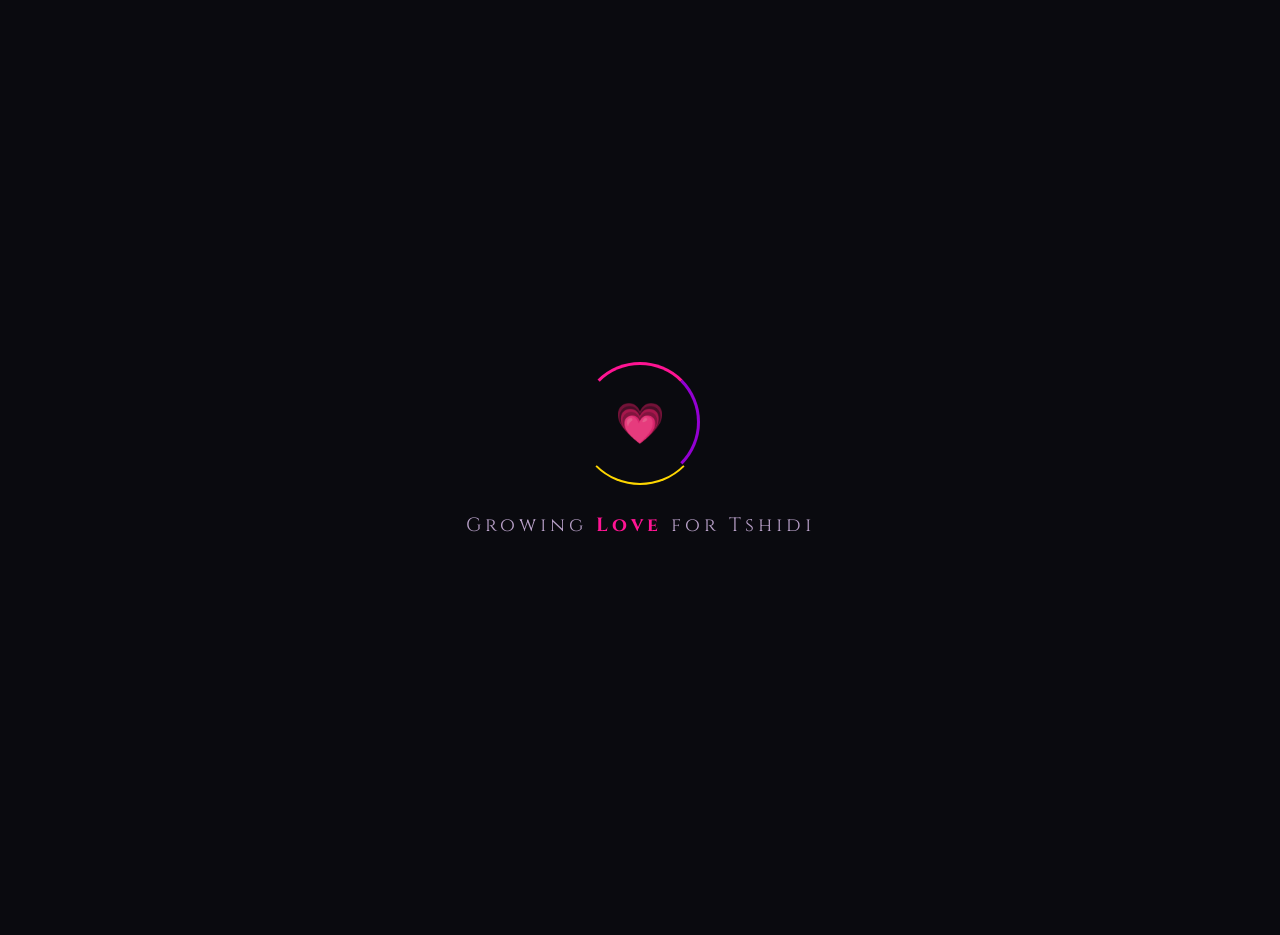
==== index.html @ 0b7d5319 "Add files via upload" ====
<!DOCTYPE html>
<html lang="en">
<head>
    <meta charset="UTF-8">
    <meta name="viewport" content="width=device-width, initial-scale=1.0, maximum-scale=1.0, user-scalable=no">
    <title>Tshidi's Forever Garden 🌙</title>
    
    <!-- PWA Manifest - Inline with proper icons -->
    <link rel="manifest" href="[data-uri]">
    <script>
        if ('serviceWorker' in navigator) {
            window.addEventListener('load', () => {
                navigator.serviceWorker.register('/sw.js')
                    .then(() => console.log('✅ Service Worker registered'))
                    .catch(error => console.log('❌ Service Worker failed:', error));
            });
        }
        if (navigator.serviceWorker) {
            navigator.serviceWorker.addEventListener('message', (event) => {
                if (event.data && event.data.type === 'OFFLINE') {
                    const status = document.getElementById('offline-status');
                    if (status) {
                        status.textContent = '📴 Offline - Game still works! 🎮';
                        status.style.display = 'block';
                        setTimeout(() => {
                            status.style.opacity = '0';
                            setTimeout(() => { status.style.display = 'none'; status.style.opacity = '1'; }, 3000);
                        }, 5000);
                    }
                }
                if (event.data && event.data.type === 'ONLINE') {
                    const status = document.getElementById('offline-status');
                    if (status) {
                        status.textContent = '🌐 Back Online!';
                        status.style.display = 'block';
                        status.style.background = 'rgba(76,175,80,0.15)';
                        setTimeout(() => {
                            status.style.opacity = '0';
                            setTimeout(() => { status.style.display = 'none'; status.style.opacity = '1'; status.style.background = 'rgba(255,20,147,0.15)'; }, 3000);
                        }, 3000);
                    }
                }
            });
        }
    </script>
    <style>
        @import url('https://fonts.googleapis.com/css2?family=Cinzel:wght@400;700;900&family=Inter:wght@300;400;600;700&display=swap');
        :root {
            --primary: #FF1493; --primary-glow: #FF1493; --secondary: #9400D3; --accent: #FFD700;
            --bg-primary: #0a0a0f; --bg-secondary: #1a0a1e; --bg-card: rgba(26, 10, 30, 0.85);
            --text-primary: #f0e6ff; --text-secondary: #b8a0c8; --border-glow: rgba(255, 20, 147, 0.3);
            --shadow-glow: 0 0 40px rgba(255, 20, 147, 0.15); --radius: 24px;
            --font-display: 'Cinzel', serif; --font-body: 'Inter', sans-serif;
        }
        * { margin: 0; padding: 0; box-sizing: border-box; }
        body { font-family: var(--font-body); background: var(--bg-primary); color: var(--text-primary); min-height: 100vh; overflow-x: hidden; position: relative; -webkit-tap-highlight-color: transparent; }
        #particle-canvas { position: fixed; top: 0; left: 0; width: 100%; height: 100%; z-index: 0; pointer-events: none; }
        #loading { position: fixed; inset: 0; background: var(--bg-primary); display: flex; flex-direction: column; align-items: center; justify-content: center; z-index: 9999; transition: opacity 1.2s ease, visibility 1.2s ease; }
        #loading.hidden { opacity: 0; visibility: hidden; }
        .loader-ring { width: 120px; height: 120px; border-radius: 50%; border: 3px solid transparent; border-top-color: var(--primary); border-right-color: var(--secondary); animation: spin 1.5s cubic-bezier(0.65, 0, 0.35, 1) infinite; position: relative; margin: 0 auto 30px; }
        .loader-ring::before { content: '💗'; position: absolute; top: 50%; left: 50%; transform: translate(-50%, -50%); font-size: 2.5rem; animation: pulse-glow 1.5s ease-in-out infinite; }
        .loader-ring::after { content: ''; position: absolute; inset: -6px; border-radius: 50%; border: 2px solid transparent; border-bottom-color: var(--accent); animation: spin 2s cubic-bezier(0.65, 0, 0.35, 1) infinite reverse; }
        @keyframes spin { to { transform: rotate(360deg); } }
        @keyframes pulse-glow { 0%, 100% { transform: translate(-50%, -50%) scale(1); } 50% { transform: translate(-50%, -50%) scale(1.2); } }
        .loader-text { font-family: var(--font-display); font-size: 1.2rem; color: var(--text-secondary); letter-spacing: 4px; animation: fade-text 1.5s ease-in-out infinite; }
        .loader-text span { color: var(--primary); font-weight: 700; }
        @keyframes fade-text { 0%, 100% { opacity: 0.5; } 50% { opacity: 1; } }
        #offline-status { position: fixed; bottom: 80px; left: 50%; transform: translateX(-50%); background: rgba(255,20,147,0.15); backdrop-filter: blur(20px); padding: 8px 20px; border-radius: 30px; border: 1px solid rgba(255,20,147,0.2); color: #b8a0c8; font-size: 0.7rem; z-index: 1000; display: none; transition: all 0.5s ease; pointer-events: none; white-space: nowrap; }
        #music-player { position: fixed; bottom: 20px; left: 50%; transform: translateX(-50%); z-index: 100; background: rgba(26, 10, 30, 0.9); backdrop-filter: blur(20px); border: 1px solid rgba(255,20,147,0.15); border-radius: 30px; padding: 8px 16px; display: flex; align-items: center; gap: 10px; font-size: 0.75rem; color: var(--text-secondary); transition: all 0.3s ease; max-width: 95%; flex-wrap: wrap; justify-content: center; }
        #music-player:hover { border-color: rgba(255,20,147,0.3); }
        #music-player .play-btn { font-size: 1.2rem; cursor: pointer; transition: all 0.3s ease; min-width: 30px; text-align: center; }
        #music-player .play-btn:hover { transform: scale(1.2); }
        #music-player .track-name { max-width: 120px; overflow: hidden; text-overflow: ellipsis; white-space: nowrap; font-weight: 600; color: var(--text-primary); }
        #music-player .track-controls { display: flex; gap: 6px; }
        #music-player .track-controls span { cursor: pointer; transition: all 0.2s ease; opacity: 0.6; }
        #music-player .track-controls span:hover { opacity: 1; transform: scale(1.1); }
        #music-player .volume-control { display: flex; align-items: center; gap: 4px; }
        #music-player .volume-control input[type="range"] { width: 50px; height: 3px; -webkit-appearance: none; background: rgba(255,255,255,0.1); border-radius: 3px; outline: none; }
        #music-player .volume-control input[type="range"]::-webkit-slider-thumb { -webkit-appearance: none; width: 10px; height: 10px; border-radius: 50%; background: var(--primary); cursor: pointer; }
        #music-player .progress-bar { width: 100%; height: 2px; background: rgba(255,255,255,0.05); border-radius: 2px; margin-top: 2px; position: relative; cursor: pointer; }
        #music-player .progress-bar .progress { height: 100%; background: linear-gradient(90deg, var(--primary), var(--accent)); border-radius: 2px; width: 0%; transition: width 0.1s linear; }
        @media (max-width: 480px) { #music-player { padding: 6px 12px; gap: 6px; font-size: 0.65rem; bottom: 10px; max-width: 98%; } #music-player .track-name { max-width: 80px; } #music-player .volume-control input[type="range"] { width: 30px; } }
        #app { position: relative; z-index: 1; max-width: 480px; margin: 0 auto; padding: 0 16px 100px 16px; }
        header { position: relative; background: linear-gradient(135deg, rgba(255,20,147,0.15), rgba(148,0,211,0.15)); backdrop-filter: blur(20px); -webkit-backdrop-filter: blur(20px); border: 1px solid var(--border-glow); padding: 20px 24px; border-radius: 0 0 var(--radius) var(--radius); margin: 0 -16px 24px -16px; box-shadow: var(--shadow-glow), inset 0 1px 0 rgba(255,255,255,0.05); overflow: hidden; }
        header::before { content: ''; position: absolute; inset: -50%; background: radial-gradient(circle at 30% 50%, rgba(255,20,147,0.05), transparent 70%); animation: header-shimmer 8s ease-in-out infinite; }
        @keyframes header-shimmer { 0%, 100% { transform: translateX(-10%) rotate(0deg); } 50% { transform: translateX(10%) rotate(5deg); } }
        .header-content { position: relative; z-index: 1; display: flex; justify-content: space-between; align-items: center; }
        header h1 { font-family: var(--font-display); font-size: 1.1rem; font-weight: 700; background: linear-gradient(135deg, #FF1493, #FFD700, #9400D3); -webkit-background-clip: text; -webkit-text-fill-color: transparent; background-clip: text; letter-spacing: 1px; cursor: pointer; }
        header h1::before { content: '🌙 '; -webkit-text-fill-color: initial; }
        .header-stats { display: flex; gap: 12px; font-size: 0.8rem; }
        .header-stats span { background: rgba(255,255,255,0.05); backdrop-filter: blur(10px); padding: 4px 12px; border-radius: 20px; border: 1px solid rgba(255,255,255,0.05); font-weight: 600; display: flex; align-items: center; gap: 4px; }
        .header-stats span::before { content: ''; width: 6px; height: 6px; border-radius: 50%; display: inline-block; animation: dot-pulse 2s ease-in-out infinite; }
        #love-streak::before { background: var(--primary); }
        #total-score::before { background: var(--accent); }
        @keyframes dot-pulse { 0%, 100% { opacity: 0.3; transform: scale(1); } 50% { opacity: 1; transform: scale(1.3); } }
        #install-btn { display: none; background: rgba(255,255,255,0.05); border: 1px solid rgba(255,255,255,0.1); color: white; padding: 4px 12px; border-radius: 20px; font-size: 0.7rem; cursor: pointer; transition: all 0.3s ease; }
        #install-btn:hover { background: rgba(255,20,147,0.2); border-color: var(--primary); }
        .main-nav { display: flex; gap: 6px; padding: 6px; background: rgba(255,255,255,0.03); backdrop-filter: blur(20px); border: 1px solid rgba(255,255,255,0.05); border-radius: 30px; margin-bottom: 24px; box-shadow: 0 4px 30px rgba(0,0,0,0.3); overflow-x: auto; }
        .nav-btn { flex: 1; padding: 10px 8px; border: none; background: transparent; border-radius: 25px; font-size: 0.7rem; font-weight: 600; color: var(--text-secondary); cursor: pointer; transition: all 0.4s cubic-bezier(0.4, 0, 0.2, 1); position: relative; overflow: hidden; white-space: nowrap; min-width: fit-content; }
        .nav-btn.active { color: white; background: linear-gradient(135deg, var(--primary), var(--secondary)); box-shadow: 0 4px 20px rgba(255,20,147,0.3); transform: scale(1.02); }
        .nav-btn:active { transform: scale(0.95); }
        .page { display: none; animation: page-enter 0.6s cubic-bezier(0.4, 0, 0.2, 1); }
        .page.active { display: block; }
        @keyframes page-enter { from { opacity: 0; transform: translateY(20px) scale(0.98); } to { opacity: 1; transform: translateY(0) scale(1); } }
        .card { background: var(--bg-card); backdrop-filter: blur(20px); -webkit-backdrop-filter: blur(20px); border: 1px solid rgba(255,255,255,0.05); border-radius: var(--radius); padding: 24px; box-shadow: var(--shadow-glow), inset 0 1px 0 rgba(255,255,255,0.03); margin-bottom: 20px; position: relative; overflow: hidden; transition: all 0.3s ease; }
        .card::before { content: ''; position: absolute; top: 0; left: 0; right: 0; height: 1px; background: linear-gradient(90deg, transparent, var(--primary), var(--secondary), transparent); opacity: 0.3; }
        .btn-primary, .btn-secondary, .btn-adult { padding: 14px 28px; border: none; border-radius: 30px; font-size: 0.95rem; font-weight: 700; cursor: pointer; transition: all 0.3s cubic-bezier(0.4, 0, 0.2, 1); width: 100%; margin-top: 12px; position: relative; overflow: hidden; letter-spacing: 0.5px; }
        .btn-primary { background: linear-gradient(135deg, var(--primary), var(--secondary)); color: white; box-shadow: 0 4px 30px rgba(255,20,147,0.3); }
        .btn-primary:active { transform: scale(0.97); }
        .btn-secondary { background: rgba(255,255,255,0.05); color: var(--text-primary); border: 1px solid rgba(255,255,255,0.1); }
        .btn-secondary:hover { background: rgba(255,255,255,0.1); border-color: var(--primary); }
        .btn-secondary:active { transform: scale(0.97); }
        .btn-adult { background: linear-gradient(135deg, #FF0000, #8B0000); color: white; box-shadow: 0 4px 30px rgba(255,0,0,0.3); font-family: var(--font-display); letter-spacing: 2px; }
        .btn-adult:active { transform: scale(0.97); }
        .adult-lock { position: relative; overflow: hidden; }
        .adult-lock::after { content: '🔞'; position: absolute; top: 10px; right: 10px; font-size: 2rem; opacity: 0.3; }
        .greeting h2 { font-family: var(--font-display); font-size: 2rem; font-weight: 900; background: linear-gradient(135deg, #FF1493, #FFD700); -webkit-background-clip: text; -webkit-text-fill-color: transparent; background-clip: text; margin-bottom: 8px; letter-spacing: 1px; }
        .love-message { color: var(--text-secondary); font-style: italic; font-size: 0.95rem; opacity: 0.8; border-left: 2px solid var(--primary); padding-left: 16px; margin-bottom: 20px; }
        .word-display { text-align: center; padding: 20px 0; position: relative; min-height: 100px; display: flex; flex-direction: column; align-items: center; justify-content: center; }
        .word-display::after { content: ''; position: absolute; bottom: 0; left: 20%; right: 20%; height: 1px; background: linear-gradient(90deg, transparent, var(--primary), transparent); }
        .scrambled-word { font-family: var(--font-display); font-size: 2.5rem; font-weight: 900; letter-spacing: 6px; background: linear-gradient(135deg, #FF1493, #FFD700); -webkit-background-clip: text; -webkit-text-fill-color: transparent; background-clip: text; margin-bottom: 12px; text-shadow: 0 0 60px rgba(255,20,147,0.2); word-break: break-word; max-width: 100%; line-height: 1.3; }
        @media (max-width: 480px) { .scrambled-word { font-size: 1.8rem; letter-spacing: 4px; } }
        @media (max-width: 380px) { .scrambled-word { font-size: 1.4rem; letter-spacing: 3px; } }
        @media (max-width: 320px) { .scrambled-word { font-size: 1.1rem; letter-spacing: 2px; } }
        .hint { color: var(--text-secondary); font-size: 0.9rem; opacity: 0.7; }
        .game-header { display: flex; justify-content: space-between; align-items: center; margin-bottom: 16px; }
        .game-header h2 { font-family: var(--font-display); font-size: 1.2rem; font-weight: 700; color: var(--text-primary); }
        .level-badge { display: inline-block; background: linear-gradient(135deg, var(--primary), var(--secondary)); padding: 4px 16px; border-radius: 20px; font-size: 0.7rem; font-weight: 700; color: white; letter-spacing: 1px; box-shadow: 0 2px 15px rgba(255,20,147,0.2); }
        .level-progress { font-size: 0.7rem; color: var(--text-secondary); text-align: center; margin-top: 4px; }
        .level-progress .bar { display: block; height: 4px; background: rgba(255,255,255,0.05); border-radius: 4px; margin-top: 4px; overflow: hidden; }
        .level-progress .bar .fill { height: 100%; background: linear-gradient(90deg, var(--primary), var(--accent)); border-radius: 4px; transition: width 0.5s ease; width: 0%; }
        .word-input-area, .logic-input { display: flex; gap: 12px; margin: 20px 0; }
        .word-input-area input, .logic-input input { flex: 1; padding: 14px 18px; background: rgba(255,255,255,0.03); border: 1px solid rgba(255,255,255,0.08); border-radius: 16px; color: var(--text-primary); font-size: 1rem; transition: all 0.3s ease; outline: none; }
        .word-input-area input:focus, .logic-input input:focus { border-color: var(--primary); box-shadow: 0 0 30px rgba(255,20,147,0.1); background: rgba(255,255,255,0.05); }
        .word-input-area input::placeholder, .logic-input input::placeholder { color: var(--text-secondary); opacity: 0.5; }
        .word-input-area button, .logic-input button { padding: 14px 24px; background: linear-gradient(135deg, var(--primary), var(--secondary)); color: white; border: none; border-radius: 16px; font-weight: 700; cursor: pointer; transition: all 0.3s ease; white-space: nowrap; }
        .word-input-area button:active, .logic-input button:active { transform: scale(0.95); }
        .word-feedback { text-align: center; min-height: 50px; font-weight: 600; display: flex; align-items: center; justify-content: center; gap: 8px; padding: 8px; border-radius: 12px; font-size: 1.1rem; }
        .word-feedback.success { color: #4CAF50; background: rgba(76,175,80,0.1); border: 1px solid rgba(76,175,80,0.2); }
        .word-feedback.error { color: #FF6B6B; background: rgba(255,107,107,0.1); border: 1px solid rgba(255,107,107,0.2); }
        .word-feedback.adult { color: #FF1493; background: rgba(255,20,147,0.1); border: 1px solid rgba(255,20,147,0.2); }
        .word-stats { display: flex; justify-content: space-around; padding: 14px; background: rgba(255,255,255,0.02); border-radius: 16px; margin: 12px 0; border: 1px solid rgba(255,255,255,0.03); }
        .word-stats span { font-weight: 600; color: var(--text-secondary); }
        .word-stats span strong { color: var(--text-primary); }
        .sudoku-board { display: grid; grid-template-columns: repeat(9, 1fr); gap: 1px; max-width: 400px; margin: 0 auto; background: rgba(255,255,255,0.05); padding: 4px; border-radius: 12px; border: 1px solid rgba(255,255,255,0.05); }
        .sudoku-cell { aspect-ratio: 1; background: rgba(255,255,255,0.02); display: flex; align-items: center; justify-content: center; font-size: 1.2rem; font-weight: 700; cursor: pointer; transition: all 0.2s ease; border-radius: 2px; color: var(--text-primary); }
        .sudoku-cell.given { background: rgba(255,255,255,0.05); color: var(--text-secondary); }
        .sudoku-cell.selected { background: rgba(255,20,147,0.15); box-shadow: inset 0 0 20px rgba(255,20,147,0.1); }
        .sudoku-cell.user-filled { color: var(--primary); }
        .sudoku-cell.correct { background: rgba(76,175,80,0.2); animation: correct-flash 0.5s ease; }
        .sudoku-cell.wrong { background: rgba(255,107,107,0.2); animation: wrong-shake 0.5s ease; }
        @keyframes correct-flash { 0%, 100% { transform: scale(1); } 50% { transform: scale(1.1); background: rgba(76,175,80,0.4); } }
        @keyframes wrong-shake { 0%, 100% { transform: translateX(0); } 25% { transform: translateX(-5px); } 75% { transform: translateX(5px); } }
        .number-pad { display: grid; grid-template-columns: repeat(5, 1fr); gap: 8px; margin: 16px 0; }
        .number-pad button { padding: 12px; background: rgba(255,255,255,0.03); border: 1px solid rgba(255,255,255,0.05); border-radius: 12px; font-size: 1.2rem; font-weight: 700; color: var(--text-primary); cursor: pointer; transition: all 0.2s ease; }
        .number-pad button:active { background: linear-gradient(135deg, var(--primary), var(--secondary)); transform: scale(0.95); border-color: var(--primary); }
        .game-instructions { background: rgba(255,255,255,0.02); padding: 12px 16px; border-radius: 12px; margin: 12px 0; border: 1px solid rgba(255,255,255,0.03); font-size: 0.85rem; color: var(--text-secondary); line-height: 1.6; }
        .game-instructions strong { color: var(--text-primary); }
        .logic-puzzle { padding: 30px 20px; background: rgba(255,255,255,0.02); border-radius: 16px; margin: 16px 0; min-height: 120px; display: flex; align-items: center; justify-content: center; font-size: 1.1rem; line-height: 1.8; text-align: center; border: 1px solid rgba(255,255,255,0.03); }
        .logic-stats { text-align: center; padding: 14px; background: rgba(255,255,255,0.02); border-radius: 16px; margin: 12px 0; border: 1px solid rgba(255,255,255,0.03); }
        .garden-grid { display: grid; grid-template-columns: repeat(4, 1fr); gap: 12px; padding: 20px 0; min-height: 200px; }
        .garden-flower { font-size: 2.8rem; text-align: center; animation: bloom 0.8s cubic-bezier(0.4, 0, 0.2, 1); transition: all 0.3s ease; cursor: default; }
        .garden-flower:hover { transform: scale(1.2) rotate(10deg); }
        @keyframes bloom { 0% { transform: scale(0) rotate(-180deg); opacity: 0; } 60% { transform: scale(1.2) rotate(10deg); opacity: 1; } 100% { transform: scale(1) rotate(0deg); opacity: 1; } }
        .garden-stats { display: grid; grid-template-columns: 1fr 1fr; gap: 16px; margin: 20px 0; }
        .stat-item { background: rgba(255,255,255,0.02); padding: 16px; border-radius: 16px; text-align: center; border: 1px solid rgba(255,255,255,0.03); transition: all 0.3s ease; }
        .stat-item:hover { border-color: rgba(255,20,147,0.1); }
        .stat-icon { font-size: 2rem; display: block; margin-bottom: 4px; }
        .stat-item span:not(.stat-icon) { display: block; font-weight: 700; }
        .stat-item .stat-value { font-size: 1.5rem; font-family: var(--font-display); color: var(--primary); }
        .love-letter { background: linear-gradient(135deg, rgba(255,20,147,0.05), rgba(148,0,211,0.05)); padding: 20px; border-radius: 16px; margin-top: 20px; border: 1px solid rgba(255,20,147,0.1); position: relative; overflow: hidden; }
        .love-letter::before { content: '💕'; position: absolute; right: -10px; bottom: -10px; font-size: 4rem; opacity: 0.05; }
        .love-letter h3 { font-family: var(--font-display); color: var(--primary); margin-bottom: 8px; font-size: 0.9rem; letter-spacing: 2px; }
        .love-letter p { color: var(--text-secondary); font-size: 0.95rem; line-height: 1.6; }
        #easter-egg { position: fixed; inset: 0; background: rgba(0,0,0,0.85); backdrop-filter: blur(30px); display: none; align-items: center; justify-content: center; z-index: 9999; animation: fade-in 0.5s ease; }
        #easter-egg.show { display: flex; }
        @keyframes fade-in { from { opacity: 0; } to { opacity: 1; } }
        .egg-content { background: linear-gradient(135deg, #1a0a1e, #0a0a0f); padding: 40px; border-radius: var(--radius); text-align: center; max-width: 90%; border: 1px solid var(--border-glow); box-shadow: 0 0 80px rgba(255,20,147,0.1); }
        .egg-content h2 { font-family: var(--font-display); font-size: 2rem; background: linear-gradient(135deg, #FF1493, #FFD700); -webkit-background-clip: text; -webkit-text-fill-color: transparent; background-clip: text; margin-bottom: 12px; }
        .egg-content p { color: var(--text-secondary); margin: 12px 0 24px; }
        .egg-content button { padding: 12px 30px; background: linear-gradient(135deg, var(--primary), var(--secondary)); color: white; border: none; border-radius: 30px; font-weight: 700; cursor: pointer; transition: all 0.3s ease; }
        .egg-content button:active { transform: scale(0.95); }
        .cat-egg { position: fixed; bottom: 80px; right: 20px; font-size: 2rem; cursor: pointer; opacity: 0.1; transition: all 0.3s ease; z-index: 100; animation: cat-wiggle 3s ease-in-out infinite; }
        .cat-egg:hover { opacity: 1; transform: scale(1.3); }
        @keyframes cat-wiggle { 0%, 100% { transform: rotate(-5deg); } 50% { transform: rotate(5deg); } }
        .floating-heart { position: fixed; pointer-events: none; z-index: 0; font-size: 1rem; opacity: 0.1; animation: float-up 15s linear infinite; }
        @keyframes float-up { 0% { transform: translateY(100vh) rotate(0deg); opacity: 0; } 10% { opacity: 0.1; } 90% { opacity: 0.1; } 100% { transform: translateY(-10vh) rotate(720deg); opacity: 0; } }
        .memory-grid { display: grid; grid-template-columns: repeat(4, 1fr); gap: 10px; margin: 16px 0; }
        .memory-card { aspect-ratio: 1; background: rgba(255,255,255,0.04); border: 1px solid rgba(255,255,255,0.08); border-radius: 14px; display: flex; align-items: center; justify-content: center; font-size: 1.8rem; cursor: pointer; transition: transform 0.35s cubic-bezier(0.4,0,0.2,1), background 0.3s ease; user-select: none; }
        .memory-card.flipped, .memory-card.matched { background: linear-gradient(135deg, rgba(255,20,147,0.18), rgba(148,0,211,0.18)); border-color: rgba(255,20,147,0.3); }
        .memory-card.matched { opacity: 0.55; cursor: default; }
        .memory-card:active { transform: scale(0.93); }
        .quiz-card { padding: 24px 18px; background: rgba(255,255,255,0.02); border-radius: 16px; margin: 16px 0; min-height: 90px; display: flex; align-items: center; justify-content: center; font-size: 1.15rem; text-align: center; border: 1px solid rgba(255,255,255,0.03); }
        .quiz-options { display: flex; flex-direction: column; gap: 10px; margin: 16px 0; }
        .quiz-options button { padding: 14px 16px; background: rgba(255,255,255,0.03); border: 1px solid rgba(255,255,255,0.08); border-radius: 14px; color: var(--text-primary); font-size: 0.95rem; font-weight: 600; cursor: pointer; transition: all 0.25s ease; text-align: left; }
        .quiz-options button:active { transform: scale(0.97); }
        .quiz-options button.picked { background: linear-gradient(135deg, var(--primary), var(--secondary)); border-color: var(--primary); color: white; }
        @media (max-width: 400px) {
            .sudoku-cell { font-size: 1rem; }
            .scrambled-word { font-size: 1.6rem; letter-spacing: 3px; }
            header h1 { font-size: 0.9rem; }
            .nav-btn { font-size: 0.6rem; padding: 8px 4px; }
            .greeting h2 { font-size: 1.5rem; }
            .word-input-area, .logic-input { flex-direction: column; }
            .word-input-area button, .logic-input button { width: 100%; }
            .memory-card { font-size: 1.4rem; }
        }
        ::-webkit-scrollbar { width: 4px; }
        ::-webkit-scrollbar-track { background: var(--bg-primary); }
        ::-webkit-scrollbar-thumb { background: linear-gradient(180deg, var(--primary), var(--secondary)); border-radius: 10px; }
    </style>
</head>
<body>

<canvas id="particle-canvas"></canvas>

<div id="loading">
    <div class="loader-container">
        <div class="loader-ring"></div>
        <div class="loader-text">Growing <span>Love</span> for Tshidi</div>
    </div>
</div>

<div id="offline-status">📴 Offline - Game still works! 🎮</div>

<div id="music-player">
    <span class="play-btn" id="musicToggle">▶️</span>
    <span class="track-name" id="trackName">🎵 Loading playlist...</span>
    <div class="track-controls">
        <span id="prevTrack">⏮️</span>
        <span id="nextTrack">⏭️</span>
    </div>
    <div class="volume-control">
        <span>🔉</span>
        <input type="range" id="volumeSlider" min="0" max="100" value="70">
        <span>🔊</span>
    </div>
    <div class="progress-bar"><div class="progress" id="musicProgress"></div></div>
</div>

<div class="cat-egg" onclick="showCatMessage()" title="🐱 Psst... click me!">🐱</div>

<div id="app">
    <header>
        <div class="header-content">
            <h1 onclick="triggerEasterEgg()">Tshidi's Forever Garden</h1>
            <div style="display:flex; gap:8px; align-items:center;">
                <button id="install-btn" onclick="installApp()">📲 Install</button>
                <div class="header-stats">
                    <span id="love-streak">❤️ 0</span>
                    <span id="total-score">⭐ 0</span>
                </div>
            </div>
        </div>
    </header>

    <nav class="main-nav">
        <button class="nav-btn active" data-page="home">🏠 Home</button>
        <button class="nav-btn" data-page="word">📝 Words</button>
        <button class="nav-btn" data-page="numbers">🔢 Numbers</button>
        <button class="nav-btn" data-page="logic">🧠 Logic</button>
        <button class="nav-btn" data-page="memory">🃏 Memory</button>
        <button class="nav-btn" data-page="quiz">💭 Us Quiz</button>
        <button class="nav-btn" data-page="adult">🔞 Adult</button>
        <button class="nav-btn" data-page="garden">🌺 Garden</button>
    </nav>

    <section id="home" class="page active">
        <div class="card">
            <div class="greeting">
                <h2>For My Tshidi 💕</h2>
                <p class="love-message">"In the garden of darkness, your love blooms brightest." 🌙</p>
            </div>
            <div class="daily-challenge">
                <h3 style="font-family:var(--font-display); color:var(--text-secondary); letter-spacing:2px; margin-bottom:12px;">🌅 Today's Love Challenge</h3>
                <div id="daily-puzzle-preview"></div>
                <button class="btn-primary" onclick="navigateTo('word')">🌹 Play Now</button>
            </div>
            <div class="garden-preview" style="margin-top:20px; padding-top:20px; border-top:1px solid rgba(255,255,255,0.05);">
                <h3 style="font-family:var(--font-display); color:var(--text-secondary); letter-spacing:2px; margin-bottom:12px;">🌺 Our Garden</h3>
                <div id="mini-garden" class="garden-grid" style="grid-template-columns:repeat(4,1fr);"></div>
                <button class="btn-secondary" onclick="navigateTo('garden')">🌙 View Full Garden</button>
            </div>
        </div>
    </section>

    <section id="word" class="page">
        <div class="card">
            <div class="game-header">
                <h2>📝 Word Blossom</h2>
                <span class="level-badge">Level <span id="word-level">1</span></span>
            </div>
            <div class="level-progress">Next level: <span id="word-progress-text">0/100</span><span class="bar"><span class="fill" id="word-progress-bar"></span></span></div>
            <div class="word-display">
                <div id="word-scrambled" class="scrambled-word">????</div>
                <div id="word-hint" class="hint">💡 Hint: ...</div>
            </div>
            <div class="word-input-area">
                <input type="text" id="word-input" placeholder="Type your answer..." maxlength="20" autocomplete="off">
                <button onclick="checkWord()">🌸 Submit</button>
            </div>
            <div id="word-feedback" class="word-feedback"></div>
            <div class="word-stats"><span>Score: <strong id="word-score">0</strong></span><span>Found: <strong id="word-found">0</strong></span></div>
            <button class="btn-secondary" onclick="getNewWord()">🔄 New Word</button>
        </div>
    </section>

    <section id="numbers" class="page">
        <div class="card">
            <div class="game-header">
                <h2>🔢 Number Garden</h2>
                <span class="level-badge">Level <span id="num-level">1</span></span>
            </div>
            <div class="game-instructions"><strong>🎯 How to Play:</strong> Tap an empty cell, then tap a number to fill it. Each row, column, and 3x3 box must contain 1-9 exactly once. <span style="color:var(--primary);">💡 Pro tip: Look for rows/columns with the fewest empty cells!</span></div>
            <div id="sudoku-board" class="sudoku-board"></div>
            <div class="number-pad">
                <button onclick="fillNumber(1)">1</button><button onclick="fillNumber(2)">2</button><button onclick="fillNumber(3)">3</button>
                <button onclick="fillNumber(4)">4</button><button onclick="fillNumber(5)">5</button><button onclick="fillNumber(6)">6</button>
                <button onclick="fillNumber(7)">7</button><button onclick="fillNumber(8)">8</button><button onclick="fillNumber(9)">9</button>
                <button onclick="clearCell()">✖️</button>
            </div>
            <div id="sudoku-feedback" class="word-feedback"></div>
            <button class="btn-secondary" onclick="newSudoku()">🔄 New Puzzle</button>
        </div>
    </section>

    <section id="logic" class="page">
        <div class="card">
            <div class="game-header">
                <h2>🧠 Logic Petals</h2>
                <span class="level-badge">Level <span id="logic-level">1</span></span>
            </div>
            <div class="game-instructions"><strong>🧩 How to Play:</strong> Read the riddle carefully, then type your answer. <span style="color:var(--primary);">💡 Think outside the box - the answer is usually simpler than you think!</span></div>
            <div id="logic-puzzle" class="logic-puzzle">Loading puzzle...</div>
            <div class="logic-input">
                <input type="text" id="logic-answer" placeholder="Your answer..." autocomplete="off">
                <button onclick="checkLogic()">🌺 Submit</button>
            </div>
            <div id="logic-feedback" class="word-feedback"></div>
            <div class="logic-stats"><span>Score: <strong id="logic-score">0</strong></span></div>
            <button class="btn-secondary" onclick="newLogic()">🔄 New Puzzle</button>
        </div>
    </section>

    <section id="memory" class="page">
        <div class="card">
            <div class="game-header">
                <h2>🃏 Memory Blooms</h2>
                <span class="level-badge">Best: <span id="memory-best">--</span></span>
            </div>
            <div class="game-instructions"><strong>🎯 How to Play:</strong> Flip two cards at a time and find every matching pair. <span style="color:var(--primary);">💡 Fewer moves = better score!</span></div>
            <div id="memory-grid" class="memory-grid"></div>
            <div class="word-stats"><span>Moves: <strong id="memory-moves">0</strong></span><span>Pairs: <strong id="memory-pairs">0</strong>/8</span></div>
            <div id="memory-feedback" class="word-feedback"></div>
            <button class="btn-secondary" onclick="newMemoryGame()">🔄 New Board</button>
        </div>
    </section>

    <section id="quiz" class="page">
        <div class="card">
            <div class="game-header">
                <h2>💭 All About Us</h2>
                <span class="level-badge">Round <span id="quiz-round">1</span>/10</span>
            </div>
            <div class="game-instructions"><strong>💕 How to Play:</strong> Pick the answer that feels most true for us. There's no wrong answer - it's just for fun and closeness.</div>
            <div id="quiz-question" class="quiz-card">Loading...</div>
            <div id="quiz-options" class="quiz-options"></div>
            <div id="quiz-feedback" class="word-feedback"></div>
            <button class="btn-secondary" onclick="restartQuiz()">🔄 Restart Quiz</button>
        </div>
    </section>

    <section id="adult" class="page">
        <div class="card adult-lock">
            <div class="game-header">
                <h2>🔞 After Dark</h2>
                <span class="level-badge">🌙 Level <span id="adult-level">1</span></span>
            </div>
            <div class="game-instructions" style="border-color: rgba(255,0,0,0.2);"><strong>🔥 Warning:</strong> This mode is for adults only. Questions get... spicy. <span style="color:#FF1493;">💋 Don't say we didn't warn you!</span></div>
            <div id="adult-puzzle" class="logic-puzzle" style="border-color: rgba(255,0,0,0.1);">Loading spicy content...</div>
            <div class="logic-input">
                <input type="text" id="adult-answer" placeholder="Your answer..." autocomplete="off">
                <button onclick="checkAdult()" style="background:linear-gradient(135deg,#FF0000,#8B0000);">🔥 Submit</button>
            </div>
            <div id="adult-feedback" class="word-feedback"></div>
            <div class="logic-stats"><span>Score: <strong id="adult-score">0</strong></span></div>
            <button class="btn-adult" onclick="newAdult()">🔄 New Challenge</button>
        </div>
    </section>

    <section id="garden" class="page">
        <div class="card">
            <h2 style="font-family:var(--font-display); color:var(--primary); font-size:1.5rem;">🌺 Tshidi's Love Garden</h2>
            <p style="color:var(--text-secondary); margin:8px 0 16px;">Every puzzle solved blooms a new flower 🌙</p>
            <div id="full-garden" class="garden-grid"></div>
            <div class="garden-stats">
                <div class="stat-item"><span class="stat-icon">🌸</span><span class="stat-value" id="garden-count">0</span><span>flowers bloomed</span></div>
                <div class="stat-item"><span class="stat-icon">💕</span><span class="stat-value" id="garden-score">0</span><span>total love points</span></div>
            </div>
            <div class="love-letter">
                <h3>💌 A Love Note</h3>
                <p id="love-note">Every puzzle you solve brings us closer. You're my greatest adventure, Tshidi. ❤️</p>
            </div>
        </div>
    </section>
</div>

<div id="easter-egg">
    <div class="egg-content">
        <h2>💖 I Love You, Tshidi!</h2>
        <p>You're the answer to every puzzle in my life. <br>🌙 Forever and always. 🐱</p>
        <button onclick="closeEasterEgg()">Close</button>
    </div>
</div>

<script>
// =============================================
// TSHIDI'S FOREVER GARDEN - GAME ENGINE
// =============================================

// ---- 1. WORD GENERATOR ----
const WORD_DATABASE = {
    love: ['LOVE', 'HEART', 'SOUL', 'PASSION', 'DESIRE', 'ROMANCE', 'ADORE', 'CHERISH', 'TREASURE', 'DEVOTION'],
    adjectives: ['BEAUTIFUL', 'WONDERFUL', 'AMAZING', 'INCREDIBLE', 'EXTRAORDINARY', 'MAGNIFICENT', 'STUNNING', 'GORGEOUS', 'BREATHTAKING', 'SPECTACULAR'],
    emotions: ['HAPPY', 'JOYFUL', 'BLISSFUL', 'ELATED', 'RADIANT', 'GLOWING', 'THRILLED', 'ECSTATIC', 'DELIGHTED', 'EXCITED'],
    actions: ['KISS', 'HUG', 'CUDDLE', 'WHISPER', 'TOUCH', 'EMBRACE', 'HOLD', 'CARESS', 'SERENADE', 'ADORE'],
    nature: ['FLOWER', 'GARDEN', 'SUNSHINE', 'MOON', 'STAR', 'OCEAN', 'MOUNTAIN', 'RIVER', 'FOREST', 'MEADOW'],
    mystical: ['MAGIC', 'DREAM', 'SPELL', 'ENCHANT', 'WONDER', 'MYSTERY', 'AURA', 'ESSENCE', 'SPARKLE', 'GLIMMER'],
    relationship: ['TOGETHER', 'FOREVER', 'ALWAYS', 'ETERNAL', 'UNITED', 'CONNECTED', 'BONDED', 'JOINED', 'ATTACHED', 'ENTWINED']
};

function generateInfiniteWord() {
    const categories = Object.keys(WORD_DATABASE);
    const randomCategory = categories[Math.floor(Math.random() * categories.length)];
    const words = WORD_DATABASE[randomCategory];
    const word = words[Math.floor(Math.random() * words.length)];
    const hints = {
        love: 'What I feel for you 💕', adjectives: 'You are so ___ ✨', emotions: 'You make me feel ___ 🌟',
        actions: 'I want to ___ you 💋', nature: 'As beautiful as a ___ 🌸', mystical: 'You are pure ___ 🌙',
        relationship: 'We are ___ forever ❤️'
    };
    return { word, hint: hints[randomCategory] || 'You are my ___ 💕', category: randomCategory };
}

// FIX: ensure the scrambled version is never identical to the original word
function shuffleWord(word) {
    if (word.length < 2) return word;
    let arr;
    do {
        arr = word.split('');
        for (let i = arr.length - 1; i > 0; i--) {
            const j = Math.floor(Math.random() * (i + 1));
            [arr[i], arr[j]] = [arr[j], arr[i]];
        }
    } while (arr.join('') === word);
    return arr.join('');
}

// ---- 2. LOGIC PUZZLES ----
function generateInfiniteLogic() {
    const templates = [
        () => {
            const num = Math.floor(Math.random() * 20) + 1;
            const num2 = Math.floor(Math.random() * 10) + 1;
            const op = ['+', '-', '*'][Math.floor(Math.random() * 3)];
            let answer, question;
            if (op === '+') { answer = num + num2; question = `What is ${num} + ${num2}? 🧮`; }
            else if (op === '-') { answer = num - num2; question = `What is ${num} - ${num2}? 🧮`; }
            else { answer = num * num2; question = `What is ${num} × ${num2}? 🧮`; }
            return { question, answer: answer.toString() };
        },
        () => {
            const words = ['LOVE', 'HEART', 'SOUL', 'DREAM', 'STAR', 'MOON', 'SUN', 'SKY', 'FIRE', 'WATER'];
            const word = words[Math.floor(Math.random() * words.length)];
            return { question: `What word is this? "${shuffleWord(word)}" 🔀`, answer: word };
        },
        () => {
            const riddles = [
                { template: 'I have {num} {thing1} but no {thing2}. What am I?', replacements: [
                    { num: '5', thing1: 'FINGERS', thing2: 'HANDS', answer: 'GLOVE' },
                    { num: '12', thing1: 'HOURS', thing2: 'HANDS', answer: 'CLOCK' },
                    { num: '100', thing1: 'PAGES', thing2: 'VOICE', answer: 'BOOK' },
                    { num: 'TEETH', thing1: 'TEETH', thing2: 'MOUTH', answer: 'COMB' } ] },
                { template: 'What has a {thing1} but no {thing2}?', replacements: [
                    { thing1: 'HEAD', thing2: 'TAIL', answer: 'COIN' },
                    { thing1: 'BANK', thing2: 'MONEY', answer: 'RIVER' },
                    { thing1: 'KEYS', thing2: 'LOCKS', answer: 'KEYBOARD' } ] }
            ];
            const riddle = riddles[Math.floor(Math.random() * riddles.length)];
            const replacement = riddle.replacements[Math.floor(Math.random() * riddle.replacements.length)];
            let question = riddle.template;
            Object.keys(replacement).forEach(key => { if (key !== 'answer') question = question.replace(`{${key}}`, replacement[key]); });
            return { question: question + ' 🤔', answer: replacement.answer };
        },
        () => {
            const items = ['HEARTS ❤️', 'ROSES 🌹', 'KISSES 💋', 'STARS ⭐', 'FLOWERS 🌸', 'HUGS 🤗'];
            const item = items[Math.floor(Math.random() * items.length)];
            const num = Math.floor(Math.random() * 8) + 2;
            const num2 = Math.floor(Math.random() * 5) + 1;
            return { question: `If you have ${num} ${item} and I give you ${num2} more, how many ${item} do you have? 🤔`, answer: (num + num2).toString() };
        }
    ];
    return templates[Math.floor(Math.random() * templates.length)]();
}

// ---- 3. ADULT PUZZLES ----
// FIX: removed the old template whose "answer" was picked from an unrelated
// random array (question and answer had no real logical link, making it
// unguessable). Replaced with riddles/prompts where the answer is always
// deterministically tied to the question.
function generateInfiniteAdult() {
    const templates = [
        () => {
            const spicyRiddles = [
                { template: 'I go in {place1} and come out {place2}. What am I?', replacements: [
                    { place1: 'HARD', place2: 'SOFT', answer: 'TONGUE' },
                    { place1: 'SHIVERING', place2: 'CALM', answer: 'HANDS' },
                    { place1: 'TIGHT', place2: 'LOOSE', answer: 'KNOT' } ] },
                { template: 'The longer it {action1}, the {action2} it gets. What is it?', replacements: [
                    { action1: 'LASTS', action2: 'DEEPER', answer: 'PASSION' },
                    { action1: 'BUILDS', action2: 'STRONGER', answer: 'DESIRE' },
                    { action1: 'GOES', action2: 'HOTTER', answer: 'FIRE' } ] }
            ];
            const riddle = spicyRiddles[Math.floor(Math.random() * spicyRiddles.length)];
            const replacement = riddle.replacements[Math.floor(Math.random() * riddle.replacements.length)];
            let question = riddle.template;
            Object.keys(replacement).forEach(key => { if (key !== 'answer') question = question.replace(`{${key}}`, replacement[key]); });
            return { question: question + ' 🔥', answer: replacement.answer };
        },
        () => {
            const flirty = [
                { question: 'What\'s the first thing you\'d do if I was in front of you right now? 💋', answer: 'KISS' },
                { question: 'What\'s the most romantic thing you can think of? 🌙', answer: 'TOUCH' },
                { question: 'What do you want most from me right now? 🔥', answer: 'HUG' },
                { question: 'What\'s the best part of being with me? ❤️', answer: 'LOVE' },
                { question: 'What makes you feel alive? ✨', answer: 'PASSION' }
            ];
            return flirty[Math.floor(Math.random() * flirty.length)];
        }
    ];
    return templates[Math.floor(Math.random() * templates.length)]();
}

// ---- 4. SUDOKU ----
// FIX: added full band swaps + transpose so puzzles vary far more than
// the original (which only shuffled rows/cols *within* a band).
function generateInfiniteSudoku(level) {
    const base = [
        [5,3,4,6,7,8,9,1,2],[6,7,2,1,9,5,3,4,8],[1,9,8,3,4,2,5,6,7],
        [8,5,9,7,6,1,4,2,3],[4,2,6,8,5,3,7,9,1],[7,1,3,9,2,4,8,5,6],
        [9,6,1,5,3,7,2,8,4],[2,8,7,4,1,9,6,3,5],[3,4,5,2,8,6,1,7,9]
    ];
    function swapBands(matrix, isRow) {
        let m = matrix.map(r => [...r]);
        const order = [0, 1, 2].sort(() => Math.random() - 0.5);
        if (isRow) {
            const newM = [];
            order.forEach(b => { for (let i = 0; i < 3; i++) newM.push(m[b * 3 + i]); });
            return newM;
        } else {
            return m.map(row => {
                const newRow = [];
                order.forEach(b => { for (let i = 0; i < 3; i++) newRow.push(row[b * 3 + i]); });
                return newRow;
            });
        }
    }
    function shuffleWithinBands(matrix, isRow) {
        let m = matrix.map(r => [...r]);
        if (isRow) {
            for (let band = 0; band < 3; band++) {
                const bandStart = band * 3;
                if (Math.random() > 0.5) {
                    const r1 = bandStart + Math.floor(Math.random() * 3);
                    const r2 = bandStart + Math.floor(Math.random() * 3);
                    [m[r1], m[r2]] = [m[r2], m[r1]];
                }
            }
            return m;
        } else {
            const cols = m[0].map((_, i) => m.map(row => row[i]));
            for (let band = 0; band < 3; band++) {
                const bandStart = band * 3;
                if (Math.random() > 0.5) {
                    const c1 = bandStart + Math.floor(Math.random() * 3);
                    const c2 = bandStart + Math.floor(Math.random() * 3);
                    [cols[c1], cols[c2]] = [cols[c2], cols[c1]];
                }
            }
            return cols[0].map((_, i) => cols.map(col => col[i]));
        }
    }
    function transpose(matrix) { return matrix[0].map((_, i) => matrix.map(row => row[i])); }

    let grid = base;
    grid = shuffleWithinBands(grid, true);
    grid = shuffleWithinBands(grid, false);
    grid = swapBands(grid, true);
    grid = swapBands(grid, false);
    if (Math.random() > 0.5) grid = transpose(grid);

    const puzzle = grid.map(row => [...row]);
    let removed = 0;
    const difficulty = Math.min(35 + level * 2, 55);
    while (removed < difficulty) {
        const row = Math.floor(Math.random() * 9);
        const col = Math.floor(Math.random() * 9);
        if (puzzle[row][col] !== 0) { puzzle[row][col] = 0; removed++; }
    }
    return { puzzle, solution: grid };
}

// ---- 5. JOKES ----
function generateInfiniteJoke() {
    const jokes = [
        { setup: "Why don't scientists trust atoms?", punchline: "Because they make up everything! 😂" },
        { setup: "What do you call a fake noodle?", punchline: "An impasta! 🤣" },
        { setup: "Why did the scarecrow win an award?", punchline: "Because he was outstanding in his field! 🌾" },
        { setup: "Why is a woman's body like a school?", punchline: "Because it has a lot of curves and requires constant attention! 😈" },
        { setup: "Why do South Africans love loud music?", punchline: "Because quietness is suspicious! 🇿🇦" },
        { setup: "What's a South African's favorite movie?", punchline: "The Lion King - it's like a documentary! 🦁" },
        { setup: "What's the best thing about dating a gardener?", punchline: "They know how to handle your bush! 🌿💀" },
        { setup: "What do you call a romantic math problem?", punchline: "An X-rated function! 📐🔥" }
    ];
    return jokes[Math.floor(Math.random() * jokes.length)];
}

// ---- 6. MEMORY MATCH (new game) ----
const MEMORY_EMOJI_POOL = ['🌹','💐','🌺','🌸','💋','💍','🌙','⭐','🔥','🍾','💌','🦋'];
function generateMemoryBoard() {
    const chosen = [...MEMORY_EMOJI_POOL].sort(() => Math.random() - 0.5).slice(0, 8);
    const deck = [...chosen, ...chosen].sort(() => Math.random() - 0.5);
    return deck.map((emoji, i) => ({ id: i, emoji, flipped: false, matched: false }));
}

// ---- 7. "ALL ABOUT US" QUIZ (new game, purely local, no wrong answers) ----
const QUIZ_BANK = [
    { q: "What's our love language right now?", options: ["Words of affirmation", "Quality time", "Little surprises", "Physical touch"] },
    { q: "Best way to spend a lazy Sunday together?", options: ["Cooking together", "Movie marathon", "Long walk", "Sleeping in"] },
    { q: "If we could teleport anywhere tonight, where to?", options: ["A quiet beach", "A rooftop with music", "Somewhere new we've never been", "Right here, just us"] },
    { q: "What's the vibe for our next date night?", options: ["Dressed up & fancy", "Cozy & at home", "Adventurous & outdoors", "Spontaneous surprise"] },
    { q: "Pick the dream weekend getaway", options: ["Mountains", "Ocean", "City lights", "Countryside"] },
    { q: "What matters most when we argue?", options: ["Talking it out fully", "A hug first, words after", "Giving space then reconnecting", "Solving it fast, no grudges"] },
    { q: "Favorite way I can make your day better?", options: ["A thoughtful message", "Cooking your favorite meal", "A surprise gift", "Just showing up"] },
    { q: "What should our song be right now?", options: ["Something slow & romantic", "Something we can dance to", "An old favorite", "Whatever's playing when we're together"] },
    { q: "Dream way to celebrate an anniversary?", options: ["Quiet dinner, just us", "A trip away together", "A party with people we love", "Recreating our first date"] },
    { q: "What's our biggest strength as a couple?", options: ["Communication", "Trust", "Having fun together", "Supporting each other's dreams"] }
];

// ---- 8. ENGINE ----
const InfiniteEngine = {
    getWord: () => generateInfiniteWord(),
    getLogic: () => generateInfiniteLogic(),
    getAdult: () => generateInfiniteAdult(),
    getSudoku: (level = 1) => generateInfiniteSudoku(level),
    getJoke: () => generateInfiniteJoke(),
    getFeedback: (type) => {
        const messages = {
            correct: ["🔥 Yesss! You're a genius, Tshidi!", "💋 That's right! Sharp sharp!", "✨ Queen Tshidi strikes again!", "💯 Boom! Perfect! Your brain is beautiful!", "🌹 Yes! That's my girl!", "💎 Bingo! You're unstoppable!"],
            wrong: ["💀 Dololo! That was so wrong!", "😭 Eish! Try again, love!", "😂 Ag man, that was a swing and a miss!", "😅 Kanti what? Not even close!"],
            adult_correct: ["🔥 Ayoooo! You're naughty AND smart! 😈", "💋 That's right! You know what's up!", "🔥 Ooh la la! You're dangerous, Tshidi!"],
            adult_wrong: ["😈 Oops! But in the fun way! Try again!", "🔥 Dololo! Get spicy, Tshidi!", "💋 Not quite, but I like how you think!"]
        };
        const msgs = messages[type] || messages.wrong;
        return msgs[Math.floor(Math.random() * msgs.length)];
    }
};

// ---- 9. STATE ----
// FIX: added memory + quiz sub-states up front so future saves stay compatible.
const DEFAULT_STATE = {
    scores: { word: 0, number: 0, logic: 0, adult: 0, total: 0 },
    levels: { word: 1, number: 1, logic: 1, adult: 1 },
    progress: { word: 0, number: 0, logic: 0, adult: 0 },
    garden: { flowers: [], totalBloomed: 0 },
    streak: 0,
    word: { current: null, found: 0 },
    logic: { current: null },
    adult: { current: null },
    sudoku: { board: null, solution: null, selected: null, errors: 0 },
    memory: { cards: [], firstPick: null, secondPick: null, moves: 0, pairsFound: 0, best: null, lock: false },
    quiz: { round: 1, order: [], answers: [] }
};
let state = JSON.parse(JSON.stringify(DEFAULT_STATE));

// FIX: deep merge instead of Object.assign so new fields (added in future
// updates like memory/quiz) survive being loaded on top of an older save,
// and so a stale saved sub-object never fully wipes new nested defaults.
function deepMerge(target, source) {
    if (!source || typeof source !== 'object') return target;
    Object.keys(target).forEach(key => {
        if (!(key in source)) return;
        const t = target[key], s = source[key];
        if (t && typeof t === 'object' && !Array.isArray(t) && s && typeof s === 'object' && !Array.isArray(s)) {
            deepMerge(t, s);
        } else {
            target[key] = s;
        }
    });
    return target;
}

function loadState() {
    try {
        const saved = localStorage.getItem('tshidiGardenInfinite');
        if (saved) {
            const parsed = JSON.parse(saved);
            deepMerge(state, parsed);
        }
    } catch (e) { console.log('No saved state, starting fresh'); }
}

function saveState() {
    try { localStorage.setItem('tshidiGardenInfinite', JSON.stringify(state)); }
    catch (e) { console.log('Could not save (storage full or unavailable)'); }
}

// ---- 10. NAVIGATION ----
function navigateTo(page) {
    document.querySelectorAll('.page').forEach(p => p.classList.remove('active'));
    const target = document.getElementById(page);
    if (target) target.classList.add('active');
    document.querySelectorAll('.nav-btn').forEach(b => b.classList.remove('active'));
    const btn = document.querySelector(`.nav-btn[data-page="${page}"]`);
    if (btn) btn.classList.add('active');
    if (page === 'word') initWordMode();
    if (page === 'numbers') initSudoku();
    if (page === 'logic') initLogicMode();
    if (page === 'memory') initMemoryMode();
    if (page === 'quiz') initQuizMode();
    if (page === 'adult') initAdultMode();
    if (page === 'garden') renderGarden();
}

// ---- 11. PROGRESSION ----
// FIX: while-loop instead of if, so a large point jump (e.g. a big sudoku
// bonus) can correctly cross multiple levels in one go instead of stalling.
function checkLevelUp(mode) {
    const pointsPerLevel = 100;
    let leveled = false;
    while (state.scores[mode] >= state.levels[mode] * pointsPerLevel) {
        state.levels[mode]++;
        leveled = true;
    }
    state.progress[mode] = state.scores[mode] - (state.levels[mode] - 1) * pointsPerLevel;
    if (leveled) {
        const messages = { word: '📝 Word Master!', number: '🔢 Number Ninja!', logic: '🧠 Logic Legend!', adult: '🔥 Naughty Level Up!' };
        showCelebration(`Level ${state.levels[mode]} Unlocked! ${messages[mode] || '🎉'}`);
        saveState();
    }
    updateProgressUI(mode);
    return leveled;
}

function updateProgressUI(mode) {
    const bar = document.getElementById(`${mode}-progress-bar`);
    const text = document.getElementById(`${mode}-progress-text`);
    if (bar && text) {
        const percentage = (state.progress[mode] / 100) * 100;
        bar.style.width = Math.min(percentage, 100) + '%';
        text.textContent = `${state.progress[mode]}/100`;
    }
}

// ---- 12. WORD MODE ----
function initWordMode() {
    document.getElementById('word-level').textContent = state.levels.word;
    document.getElementById('word-score').textContent = state.scores.word;
    document.getElementById('word-found').textContent = state.word.found;
    updateProgressUI('word');
    getNewWord();
}

function getNewWord() {
    const wordData = InfiniteEngine.getWord();
    state.word.current = wordData;
    document.getElementById('word-scrambled').textContent = shuffleWord(wordData.word);
    document.getElementById('word-hint').textContent = '💡 ' + wordData.hint;
    document.getElementById('word-input').value = '';
    document.getElementById('word-input').focus();
    document.getElementById('word-feedback').textContent = '';
    document.getElementById('word-feedback').className = 'word-feedback';
}

function checkWord() {
    const input = document.getElementById('word-input');
    const feedback = document.getElementById('word-feedback');
    const answer = input.value.toUpperCase().trim();
    if (!answer) { feedback.textContent = '👀 Type something, love!'; feedback.className = 'word-feedback error'; return; }
    if (answer === state.word.current.word) {
        const points = state.word.current.word.length * 10;
        state.scores.word += points; state.scores.total += points; state.word.found++; state.streak++;
        feedback.textContent = InfiniteEngine.getFeedback('correct');
        feedback.className = 'word-feedback success';
        addFlower(); checkLevelUp('word'); updateUI(); saveState();
        if (Math.random() > 0.7) {
            const joke = InfiniteEngine.getJoke();
            setTimeout(() => { feedback.textContent = `😂 ${joke.setup} ${joke.punchline}`; feedback.className = 'word-feedback success'; }, 800);
        }
        setTimeout(() => getNewWord(), 1500);
    } else {
        feedback.textContent = InfiniteEngine.getFeedback('wrong');
        feedback.className = 'word-feedback error';
        state.streak = 0; updateUI(); saveState();
    }
}

// ---- 13. SUDOKU MODE ----
function initSudoku() {
    document.getElementById('num-level').textContent = state.levels.number;
    if (!state.sudoku.board) newSudoku(); else renderSudoku();
}

function newSudoku() {
    const data = InfiniteEngine.getSudoku(state.levels.number);
    state.sudoku.board = data.puzzle;
    state.sudoku.solution = data.solution;
    state.sudoku.selected = null;
    state.sudoku.errors = 0;
    renderSudoku();
    document.getElementById('sudoku-feedback').textContent = '';
    document.getElementById('sudoku-feedback').className = 'word-feedback';
}

function renderSudoku() {
    const board = document.getElementById('sudoku-board');
    board.innerHTML = '';
    for (let row = 0; row < 9; row++) {
        for (let col = 0; col < 9; col++) {
            const cell = document.createElement('div');
            cell.className = 'sudoku-cell';
            cell.dataset.row = row; cell.dataset.col = col;
            const value = state.sudoku.board[row][col];
            if (value !== 0) { cell.textContent = value; cell.classList.add('given'); }
            cell.addEventListener('click', () => {
                if (state.sudoku.board[row][col] !== 0) return;
                document.querySelectorAll('.sudoku-cell.selected').forEach(el => el.classList.remove('selected'));
                state.sudoku.selected = { row, col };
                cell.classList.add('selected');
            });
            board.appendChild(cell);
        }
    }
}

function fillNumber(num) {
    const feedback = document.getElementById('sudoku-feedback');
    if (!state.sudoku.selected) { feedback.textContent = '👆 Tap an empty cell first!'; feedback.className = 'word-feedback error'; return; }
    const { row, col } = state.sudoku.selected;
    if (num === state.sudoku.solution[row][col]) {
        state.sudoku.board[row][col] = num;
        renderSudoku();
        feedback.textContent = InfiniteEngine.getFeedback('correct');
        feedback.className = 'word-feedback success';
        state.sudoku.selected = null;
        if (isSudokuComplete()) {
            const points = 100 + state.levels.number * 20;
            state.scores.number += points; state.scores.total += points;
            feedback.textContent = `🎉 Mwari! You solved it! +${points} points!`;
            feedback.className = 'word-feedback success';
            addFlower(); checkLevelUp('number'); updateUI(); saveState();
            setTimeout(() => newSudoku(), 3000);
        }
    } else {
        state.sudoku.errors++;
        feedback.textContent = InfiniteEngine.getFeedback('wrong');
        feedback.className = 'word-feedback error';
        const cells = document.querySelectorAll('.sudoku-cell');
        const index = row * 9 + col;
        cells[index].classList.add('wrong');
        setTimeout(() => cells[index].classList.remove('wrong'), 1500);
    }
}

function clearCell() {
    if (!state.sudoku.selected) return;
    const { row, col } = state.sudoku.selected;
    if (state.sudoku.board[row][col] !== 0) {
        state.sudoku.board[row][col] = 0;
        renderSudoku();
        document.getElementById('sudoku-feedback').textContent = '🧹 Cell cleared!';
        document.getElementById('sudoku-feedback').className = 'word-feedback';
    }
}

function isSudokuComplete() {
    for (let row = 0; row < 9; row++) for (let col = 0; col < 9; col++) if (state.sudoku.board[row][col] === 0) return false;
    return true;
}

// ---- 14. LOGIC MODE ----
function initLogicMode() {
    document.getElementById('logic-level').textContent = state.levels.logic;
    document.getElementById('logic-score').textContent = state.scores.logic;
    updateProgressUI('logic');
    newLogic();
}

function newLogic() {
    const puzzle = InfiniteEngine.getLogic();
    state.logic.current = puzzle;
    document.getElementById('logic-puzzle').innerHTML = `<div><div style="font-size:1.4rem; margin-bottom:12px;">🤔 Think carefully...</div><div style="font-size:1.1rem;">${puzzle.question}</div></div>`;
    document.getElementById('logic-answer').value = '';
    document.getElementById('logic-answer').focus();
    document.getElementById('logic-feedback').textContent = '';
    document.getElementById('logic-feedback').className = 'word-feedback';
}

function checkLogic() {
    const input = document.getElementById('logic-answer');
    const feedback = document.getElementById('logic-feedback');
    const answer = input.value.trim().toUpperCase();
    if (!answer) { feedback.textContent = '👀 Type something, my love!'; feedback.className = 'word-feedback error'; return; }
    if (answer === state.logic.current.answer.toUpperCase()) {
        const points = 50 + state.levels.logic * 10;
        state.scores.logic += points; state.scores.total += points; state.streak++;
        feedback.textContent = InfiniteEngine.getFeedback('correct');
        feedback.className = 'word-feedback success';
        addFlower(); checkLevelUp('logic'); updateUI(); saveState();
        setTimeout(() => newLogic(), 1500);
    } else {
        feedback.textContent = InfiniteEngine.getFeedback('wrong');
        feedback.className = 'word-feedback error';
        state.streak = 0; updateUI(); saveState();
    }
}

// ---- 15. MEMORY MODE (new) ----
function initMemoryMode() {
    document.getElementById('memory-best').textContent = state.memory.best ?? '--';
    if (!state.memory.cards || state.memory.cards.length === 0) newMemoryGame();
    else renderMemory();
}

function newMemoryGame() {
    state.memory.cards = generateMemoryBoard();
    state.memory.firstPick = null;
    state.memory.secondPick = null;
    state.memory.moves = 0;
    state.memory.pairsFound = 0;
    state.memory.lock = false;
    renderMemory();
    document.getElementById('memory-feedback').textContent = '';
    document.getElementById('memory-feedback').className = 'word-feedback';
    document.getElementById('memory-moves').textContent = '0';
    document.getElementById('memory-pairs').textContent = '0';
}

function renderMemory() {
    const grid = document.getElementById('memory-grid');
    grid.innerHTML = '';
    state.memory.cards.forEach(card => {
        const div = document.createElement('div');
        div.className = 'memory-card' + (card.matched ? ' matched' : '') + (card.flipped ? ' flipped' : '');
        div.textContent = (card.flipped || card.matched) ? card.emoji : '❓';
        div.addEventListener('click', () => flipMemoryCard(card.id));
        grid.appendChild(div);
    });
    document.getElementById('memory-moves').textContent = state.memory.moves;
    document.getElementById('memory-pairs').textContent = state.memory.pairsFound;
}

function flipMemoryCard(id) {
    if (state.memory.lock) return;
    const card = state.memory.cards.find(c => c.id === id);
    if (!card || card.flipped || card.matched) return;

    card.flipped = true;
    if (state.memory.firstPick === null) {
        state.memory.firstPick = id;
        renderMemory();
        return;
    }
    if (state.memory.firstPick === id) return; // guard against double-tap same card

    state.memory.secondPick = id;
    state.memory.moves++;
    state.memory.lock = true;
    renderMemory();

    const first = state.memory.cards.find(c => c.id === state.memory.firstPick);
    const second = card;
    const feedback = document.getElementById('memory-feedback');

    if (first.emoji === second.emoji) {
        first.matched = true; second.matched = true;
        state.memory.pairsFound++;
        state.memory.firstPick = null; state.memory.secondPick = null; state.memory.lock = false;
        feedback.textContent = InfiniteEngine.getFeedback('correct');
        feedback.className = 'word-feedback success';
        renderMemory();

        if (state.memory.pairsFound === 8) {
            const points = Math.max(200 - state.memory.moves * 5, 50);
            state.scores.total += points;
            if (state.memory.best === null || state.memory.moves < state.memory.best) {
                state.memory.best = state.memory.moves;
                document.getElementById('memory-best').textContent = state.memory.best;
            }
            addFlower();
            feedback.textContent = `🎉 Garden complete in ${state.memory.moves} moves! +${points} points!`;
            feedback.className = 'word-feedback success';
            updateUI(); saveState();
            setTimeout(() => newMemoryGame(), 2500);
        } else {
            saveState();
        }
    } else {
        feedback.textContent = '👀 Not a match, try again!';
        feedback.className = 'word-feedback error';
        setTimeout(() => {
            first.flipped = false; second.flipped = false;
            state.memory.firstPick = null; state.memory.secondPick = null; state.memory.lock = false;
            renderMemory();
        }, 900);
    }
}

// ---- 16. "ALL ABOUT US" QUIZ MODE (new) ----
function initQuizMode() {
    if (!state.quiz.order || state.quiz.order.length === 0) restartQuiz();
    else renderQuizQuestion();
}

function restartQuiz() {
    const indices = QUIZ_BANK.map((_, i) => i).sort(() => Math.random() - 0.5).slice(0, 10);
    state.quiz.order = indices;
    state.quiz.round = 1;
    state.quiz.answers = [];
    saveState();
    renderQuizQuestion();
}

function renderQuizQuestion() {
    document.getElementById('quiz-round').textContent = state.quiz.round;
    const idx = state.quiz.order[state.quiz.round - 1];
    const q = QUIZ_BANK[idx];
    document.getElementById('quiz-question').textContent = q.q;
    const optionsDiv = document.getElementById('quiz-options');
    optionsDiv.innerHTML = '';
    q.options.forEach(opt => {
        const btn = document.createElement('button');
        btn.textContent = opt;
        btn.addEventListener('click', () => pickQuizAnswer(opt, btn));
        optionsDiv.appendChild(btn);
    });
    document.getElementById('quiz-feedback').textContent = '';
    document.getElementById('quiz-feedback').className = 'word-feedback';
}

function pickQuizAnswer(option, btnEl) {
    document.querySelectorAll('#quiz-options button').forEach(b => b.classList.remove('picked'));
    btnEl.classList.add('picked');
    state.quiz.answers.push(option);

    const points = 20;
    state.scores.total += points;
    addFlower();
    updateUI(); saveState();

    const feedback = document.getElementById('quiz-feedback');
    feedback.textContent = '💕 Noted! Onto the next one...';
    feedback.className = 'word-feedback success';

    setTimeout(() => {
        if (state.quiz.round < state.quiz.order.length) {
            state.quiz.round++;
            saveState();
            renderQuizQuestion();
        } else {
            feedback.textContent = '🌙 That\'s the round! Every answer is a piece of us. Restart anytime.';
            feedback.className = 'word-feedback success';
        }
    }, 1000);
}

// ---- 17. ADULT MODE ----
function initAdultMode() {
    document.getElementById('adult-level').textContent = state.levels.adult;
    document.getElementById('adult-score').textContent = state.scores.adult;
    updateProgressUI('adult');
    newAdult();
}

function newAdult() {
    const puzzle = InfiniteEngine.getAdult();
    state.adult.current = puzzle;
    document.getElementById('adult-puzzle').innerHTML = `<div><div style="font-size:1.4rem; margin-bottom:12px;">😈 Think <span style="color:#FF1493;">naughty</span>...</div><div style="font-size:1.1rem;">${puzzle.question}</div></div>`;
    document.getElementById('adult-answer').value = '';
    document.getElementById('adult-answer').focus();
    document.getElementById('adult-feedback').textContent = '';
    document.getElementById('adult-feedback').className = 'word-feedback';
}

function checkAdult() {
    const input = document.getElementById('adult-answer');
    const feedback = document.getElementById('adult-feedback');
    const answer = input.value.trim().toUpperCase();
    if (!answer) { feedback.textContent = '👀 Type something, naughty!'; feedback.className = 'word-feedback error'; return; }
    if (answer === state.adult.current.answer.toUpperCase()) {
        const points = 75 + state.levels.adult * 15;
        state.scores.adult += points; state.scores.total += points; state.streak++;
        feedback.textContent = InfiniteEngine.getFeedback('adult_correct');
        feedback.className = 'word-feedback adult';
        addFlower(); checkLevelUp('adult'); updateUI(); saveState();
        if (Math.random() > 0.6) {
            const joke = InfiniteEngine.getJoke();
            setTimeout(() => { feedback.textContent = `😂 ${joke.setup} ${joke.punchline}`; feedback.className = 'word-feedback adult'; }, 800);
        }
        setTimeout(() => newAdult(), 1500);
    } else {
        feedback.textContent = InfiniteEngine.getFeedback('adult_wrong');
        feedback.className = 'word-feedback error';
        state.streak = 0; updateUI(); saveState();
    }
}

// ---- 18. GARDEN SYSTEM ----
function addFlower() {
    const FLOWERS = ['🌸', '🌺', '🌻', '🌹', '🌷', '🌼', '💐', '🌿', '🍀'];
    const flower = FLOWERS[Math.floor(Math.random() * FLOWERS.length)];
    state.garden.flowers.push(flower);
    state.garden.totalBloomed++;
    if (state.garden.totalBloomed % 5 === 0) {
        setTimeout(() => {
            const msgs = ['🌸 5 Flowers! You\'re blooming, Tshidi!', '🌺 10 Flowers! Our garden is growing!', '🌻 15 Flowers! You make my heart full!', '🌹 20 Flowers! Forever growing, forever loving!', '💐 25 Flowers! Tshidi, you\'re incredible!'];
            const idx = Math.min(Math.floor(state.garden.totalBloomed / 5) - 1, msgs.length - 1);
            showCelebration(msgs[idx]);
        }, 300);
    }
}

function showCelebration(message) {
    const popup = document.createElement('div');
    popup.style.cssText = `position: fixed; top: 50%; left: 50%; transform: translate(-50%, -50%); background: linear-gradient(135deg, #1a0a1e, #0a0a0f); padding: 40px; border-radius: 24px; box-shadow: 0 20px 80px rgba(0,0,0,0.8), 0 0 60px rgba(255,20,147,0.1); z-index: 9999; text-align: center; max-width: 90%; border: 1px solid rgba(255,20,147,0.2); animation: fade-in 0.5s ease;`;
    popup.innerHTML = `<div style="font-size:4rem; margin-bottom:12px;">💐</div><h2 style="font-family:'Cinzel',serif; color:#FF1493; margin-bottom:8px; font-size:1.5rem;">${message}</h2><p style="color:#b8a0c8; margin-bottom:16px;">Keep blooming, my love! 🌙</p><button style="padding:12px 40px; background: linear-gradient(135deg, #FF1493, #9400D3); color: white; border: none; border-radius: 30px; font-weight: 700; font-size:1rem; cursor: pointer;">Continue 💕</button>`;
    popup.querySelector('button').addEventListener('click', () => popup.remove());
    document.body.appendChild(popup);
    setTimeout(() => { if (popup.parentElement) popup.remove(); }, 4000);
}

function renderGarden() {
    const fullGarden = document.getElementById('full-garden');
    const miniGarden = document.getElementById('mini-garden');
    [fullGarden, miniGarden].forEach(garden => {
        if (!garden) return;
        garden.innerHTML = '';
        if (state.garden.flowers.length === 0) {
            garden.innerHTML = `<div style="grid-column:1/-1; text-align:center; padding:20px; color:#666;"><div style="font-size:3rem;">🌱</div><p style="margin-top:8px;">Solve puzzles to grow your garden 🌙</p></div>`;
            return;
        }
        state.garden.flowers.forEach(flower => {
            const div = document.createElement('div');
            div.className = 'garden-flower';
            div.textContent = flower;
            garden.appendChild(div);
        });
        const maxSlots = garden.id === 'full-garden' ? 24 : 12;
        for (let i = state.garden.flowers.length; i < maxSlots; i++) {
            const div = document.createElement('div');
            div.className = 'garden-flower';
            div.textContent = '🌱';
            div.style.opacity = '0.1';
            garden.appendChild(div);
        }
    });
    document.getElementById('garden-count').textContent = state.garden.totalBloomed;
    document.getElementById('garden-score').textContent = state.scores.total;
    const notes = ["Every puzzle you solve brings us closer. You're my greatest adventure, Tshidi. ❤️", "With every flower that blooms, my love for you grows stronger. 🌸", "You're the sunshine in my garden, the love in my heart. 💕", "Tshidi, you're not just my love - you're my home. 🌺", "Forever isn't long enough with you. All for you, my love. 💖"];
    const idx = Math.min(Math.floor(state.garden.totalBloomed / 5), notes.length - 1);
    document.getElementById('love-note').textContent = notes[idx];
}

// ---- 19. UI UPDATE ----
function updateUI() {
    document.getElementById('total-score').textContent = `⭐ ${state.scores.total}`;
    document.getElementById('love-streak').textContent = `❤️ ${state.streak}`;
    document.getElementById('word-score').textContent = state.scores.word;
    document.getElementById('word-found').textContent = state.word.found;
    document.getElementById('logic-score').textContent = state.scores.logic;
    document.getElementById('adult-score').textContent = state.scores.adult;
    ['word', 'logic', 'adult'].forEach(mode => updateProgressUI(mode));
}

// ---- 20. DAILY CHALLENGE ----
function showDailyPuzzle() {
    const preview = document.getElementById('daily-puzzle-preview');
    if (!preview) return;
    const wordData = generateInfiniteWord();
    preview.innerHTML = `<div style="font-family:'Cinzel',serif; font-size:1.8rem; letter-spacing:4px; background:linear-gradient(135deg,#FF1493,#FFD700); -webkit-background-clip:text; -webkit-text-fill-color:transparent; font-weight:900;">${shuffleWord(wordData.word)}</div><div style="font-size:0.9rem; color:#b8a0c8; margin-top:4px;">💡 ${wordData.hint}</div>`;
}

// ---- 21. EASTER EGGS ----
function showCatMessage() {
    const messages = ['🐱 Meow! Tshidi loves cats!', '🐈\u200d⬛ You\'re purr-fect, Tshidi!', '🐾 Catnip for the soul!', '😺 Tshidi + Cats = ❤️', '🐱 This game was made with love... and cat hair!', '😸 You\'re the cat\'s meow, Tshidi!'];
    const msg = messages[Math.floor(Math.random() * messages.length)];
    const popup = document.createElement('div');
    popup.style.cssText = `position: fixed; bottom: 80px; right: 20px; background: linear-gradient(135deg, #1a0a1e, #0a0a0f); padding: 16px 24px; border-radius: 16px; border: 1px solid rgba(255,20,147,0.2); color: #f0e6ff; font-weight: 600; z-index: 9999; animation: fade-in 0.5s ease; max-width: 280px; box-shadow: 0 10px 40px rgba(0,0,0,0.5);`;
    popup.textContent = msg;
    document.body.appendChild(popup);
    setTimeout(() => { if (popup.parentElement) popup.remove(); }, 3000);
}

let eggClicks = 0;
let eggClickTimer = null;
function triggerEasterEgg() {
    eggClicks++;
    if (eggClicks >= 3) {
        document.getElementById('easter-egg').classList.add('show');
        eggClicks = 0;
        if (eggClickTimer) clearTimeout(eggClickTimer);
        return;
    }
    if (eggClickTimer) clearTimeout(eggClickTimer);
    eggClickTimer = setTimeout(() => { eggClicks = 0; }, 3000);
}

function closeEasterEgg() { document.getElementById('easter-egg').classList.remove('show'); }

// ---- 22. PWA INSTALL ----
let deferredPrompt;
window.addEventListener('beforeinstallprompt', (e) => {
    e.preventDefault();
    deferredPrompt = e;
    document.getElementById('install-btn').style.display = 'block';
});

function installApp() {
    if (deferredPrompt) {
        deferredPrompt.prompt();
        deferredPrompt.userChoice.then(() => { document.getElementById('install-btn').style.display = 'none'; deferredPrompt = null; });
    }
}

// ---- 23. PARTICLES ----
// FIX: cancelAnimationFrame handle kept + visibility check so the loop
// doesn't burn battery pointlessly when the tab/app is backgrounded.
let particleRAF = null;
function initParticles() {
    const canvas = document.getElementById('particle-canvas');
    const ctx = canvas.getContext('2d');
    let width, height;
    let particles = [];

    function resize() { width = canvas.width = window.innerWidth; height = canvas.height = window.innerHeight; }
    window.addEventListener('resize', resize);
    resize();

    class Particle {
        constructor() { this.reset(); }
        reset() {
            this.x = Math.random() * width; this.y = Math.random() * height;
            this.size = Math.random() * 2 + 0.5;
            this.speedX = (Math.random() - 0.5) * 0.3; this.speedY = (Math.random() - 0.5) * 0.3;
            this.opacity = Math.random() * 0.5 + 0.1;
            this.color = ['#FF1493', '#9400D3', '#FFD700'][Math.floor(Math.random() * 3)];
        }
        update() {
            this.x += this.speedX; this.y += this.speedY;
            if (this.x < 0 || this.x > width || this.y < 0 || this.y > height) this.reset();
        }
        draw() {
            ctx.beginPath(); ctx.arc(this.x, this.y, this.size, 0, Math.PI * 2);
            ctx.fillStyle = this.color; ctx.globalAlpha = this.opacity; ctx.fill();
            ctx.shadowColor = this.color; ctx.shadowBlur = 10; ctx.fill();
            ctx.shadowBlur = 0; ctx.globalAlpha = 1;
        }
    }

    for (let i = 0; i < 80; i++) particles.push(new Particle());

    function animate() {
        if (document.hidden) { particleRAF = requestAnimationFrame(animate); return; }
        ctx.clearRect(0, 0, width, height);
        particles.forEach(p => { p.update(); p.draw(); });
        particleRAF = requestAnimationFrame(animate);
    }
    animate();
}

function createFloatingHearts() {
    setInterval(() => {
        if (document.hidden) return;
        const heart = document.createElement('div');
        heart.className = 'floating-heart';
        heart.textContent = ['❤️', '💕', '💗', '💖', '🌙', '⭐', '🔥'][Math.floor(Math.random() * 7)];
        heart.style.left = Math.random() * 100 + '%';
        heart.style.fontSize = (Math.random() * 0.8 + 0.5) + 'rem';
        heart.style.animationDuration = (Math.random() * 10 + 10) + 's';
        document.body.appendChild(heart);
        setTimeout(() => heart.remove(), 20000);
    }, 3000);
}

// ---- 24. MUSIC PLAYER ----
// FIX (main bug): the old playlist hardcoded filenames that were actually
// truncated display strings (e.g. "...Everything(.."), which is not a real
// file and would 404 forever. Now the player loads /music/playlist.json
// first (a manifest you edit with your real filenames), and only falls
// back to a placeholder list if that manifest is missing. It also skips
// a track automatically if a file fails to load, instead of getting stuck.
const FALLBACK_PLAYLIST = [
    { name: "Track 1", artist: "Add your song", file: "track1.mp3" }
];

async function loadPlaylist() {
    try {
        const res = await fetch('/music/playlist.json');
        if (!res.ok) throw new Error('no manifest');
        const data = await res.json();
        if (Array.isArray(data) && data.length > 0) return data;
        throw new Error('empty manifest');
    } catch (e) {
        console.log('🎵 No music/playlist.json found yet, using placeholder track. See README.');
        return FALLBACK_PLAYLIST;
    }
}

async function initMusicPlayer() {
    const PLAYLIST = await loadPlaylist();
    let currentTrack = 0;
    let isPlaying = false;
    let audio = null;
    let volume = 0.7;
    let skipAttempts = 0;

    const toggle = document.getElementById('musicToggle');
    const slider = document.getElementById('volumeSlider');
    const trackName = document.getElementById('trackName');
    const prevBtn = document.getElementById('prevTrack');
    const nextBtn = document.getElementById('nextTrack');
    const progressBar = document.getElementById('musicProgress');

    function loadTrack(index) {
        const track = PLAYLIST[index];
        if (!track) return;
        currentTrack = index;
        trackName.textContent = `🎵 ${track.name}${track.artist ? ' - ' + track.artist : ''}`;
        if (audio) { audio.pause(); audio = null; }
        try {
            audio = new Audio(encodeURI(`/music/${track.file}`));
            audio.volume = volume;
            audio.addEventListener('ended', () => {
                const next = currentTrack + 1;
                loadTrack(next >= PLAYLIST.length ? 0 : next);
                if (isPlaying) playTrack();
            });
            audio.addEventListener('error', () => {
                const code = audio.error ? audio.error.code : 'unknown';
                console.error(`🎵 Failed to load: ${audio.src} (MediaError code ${code})`);
                trackName.textContent = `⚠️ Failed: ${track.file}`;
                skipAttempts++;
                if (skipAttempts >= PLAYLIST.length) {
                    setTimeout(() => { pauseTrack(); trackName.textContent = '🎵 No playable tracks found'; }, 1400);
                    return;
                }
                setTimeout(() => {
                    const next = currentTrack + 1;
                    loadTrack(next >= PLAYLIST.length ? 0 : next);
                    if (isPlaying) playTrack();
                }, 1400);
            });
            audio.addEventListener('timeupdate', () => {
                if (audio.duration) progressBar.style.width = (audio.currentTime / audio.duration) * 100 + '%';
                skipAttempts = 0;
            });
            if (isPlaying) audio.play().catch(() => {});
        } catch (e) { console.error('Error loading track:', e); }
    }

    function playTrack() { isPlaying = true; toggle.textContent = '⏸️'; if (audio) audio.play().catch(() => {}); }
    function pauseTrack() { isPlaying = false; toggle.textContent = '▶️'; if (audio) audio.pause(); }

    toggle.addEventListener('click', () => { isPlaying ? pauseTrack() : playTrack(); });
    slider.addEventListener('input', (e) => { volume = e.target.value / 100; if (audio) audio.volume = volume; });
    prevBtn.addEventListener('click', () => { const p = currentTrack - 1; loadTrack(p < 0 ? PLAYLIST.length - 1 : p); if (isPlaying) playTrack(); });
    nextBtn.addEventListener('click', () => { const n = currentTrack + 1; loadTrack(n >= PLAYLIST.length ? 0 : n); if (isPlaying) playTrack(); });

    loadTrack(0);

    // FIX: only the play button itself starts playback on first load now
    // (autoplay-on-any-click was surprising users who tapped a nav button).
}

// ---- 25. INIT ----
function init() {
    loadState();
    updateUI();
    renderGarden();
    showDailyPuzzle();
    initParticles();
    createFloatingHearts();
    initMusicPlayer();

    setTimeout(() => { document.getElementById('loading').classList.add('hidden'); }, 1800);

    document.querySelectorAll('.nav-btn').forEach(btn => {
        btn.addEventListener('click', () => navigateTo(btn.dataset.page));
    });

    initWordMode();

    // FIX: persist state before the tab/app is closed, not just after each answer.
    window.addEventListener('pagehide', saveState);
    window.addEventListener('beforeunload', saveState);
}

// ---- 26. GLOBALS (for inline onclick handlers) ----
window.navigateTo = navigateTo;
window.checkWord = checkWord;
window.getNewWord = getNewWord;
window.newSudoku = newSudoku;
window.fillNumber = fillNumber;
window.clearCell = clearCell;
window.newLogic = newLogic;
window.checkLogic = checkLogic;
window.newMemoryGame = newMemoryGame;
window.restartQuiz = restartQuiz;
window.newAdult = newAdult;
window.checkAdult = checkAdult;
window.closeEasterEgg = closeEasterEgg;
window.showCatMessage = showCatMessage;
window.triggerEasterEgg = triggerEasterEgg;
window.installApp = installApp;

document.addEventListener('DOMContentLoaded', init);

</script>
</body>
</html>
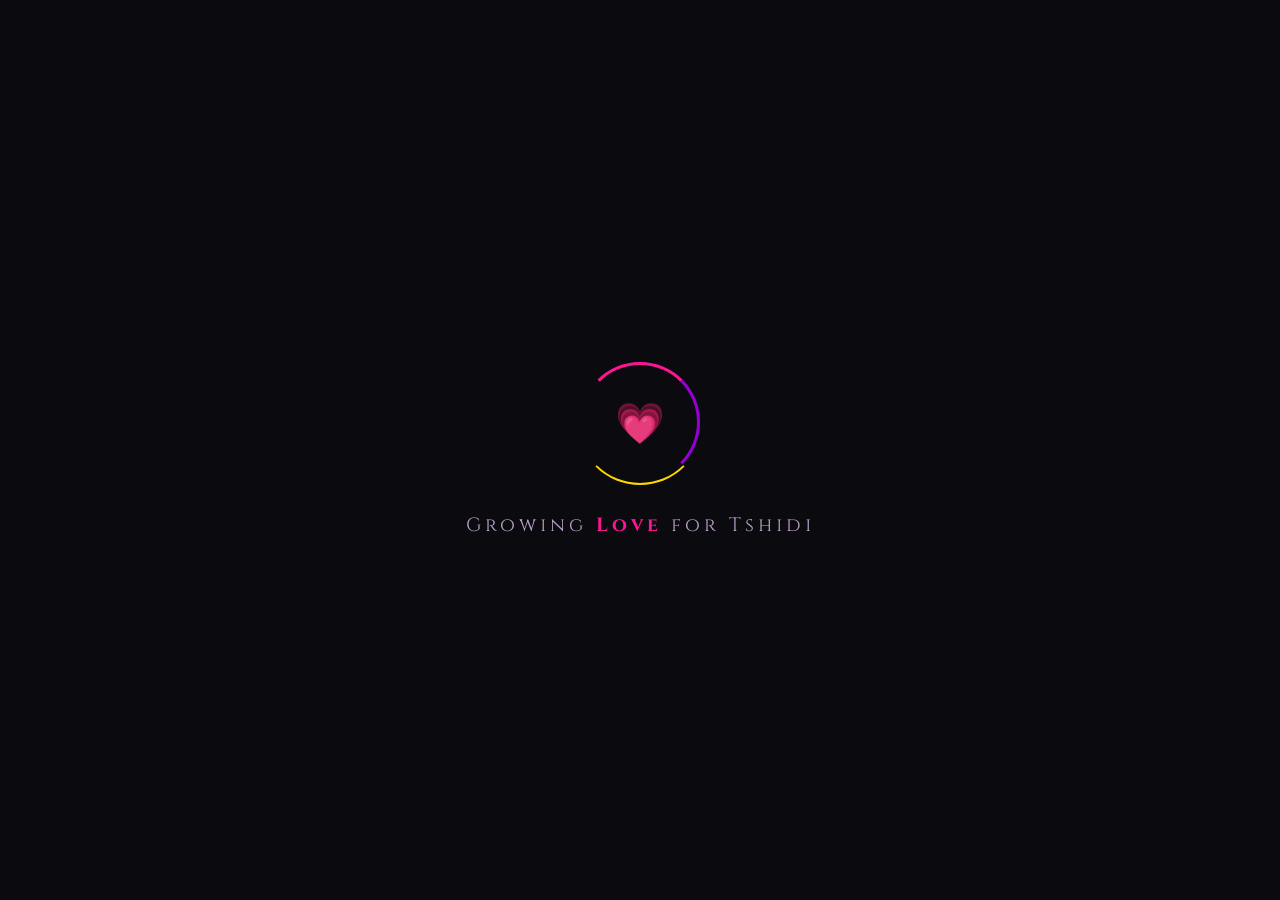
==== commit e0456793: "Update the game with hints and new picture puzzle mode" ====
--- a/index.html
+++ b/index.html
@@ -195,6 +195,18 @@
         .quiz-options button { padding: 14px 16px; background: rgba(255,255,255,0.03); border: 1px solid rgba(255,255,255,0.08); border-radius: 14px; color: var(--text-primary); font-size: 0.95rem; font-weight: 600; cursor: pointer; transition: all 0.25s ease; text-align: left; }
         .quiz-options button:active { transform: scale(0.97); }
         .quiz-options button.picked { background: linear-gradient(135deg, var(--primary), var(--secondary)); border-color: var(--primary); color: white; }
+        .button-row { display: flex; gap: 10px; margin-top: 12px; }
+        .button-row button { margin-top: 0; flex: 1; }
+        .hint-reveal { text-align: center; font-family: var(--font-display); font-size: 1.1rem; letter-spacing: 3px; color: var(--accent); min-height: 22px; margin-top: 6px; }
+        #puzzle-board-wrap { position: relative; margin: 16px auto 0; touch-action: none; }
+        #puzzle-board { position: relative; margin: 0 auto; border-radius: 14px; background-size: cover; background-position: center; opacity: 1; border: 1px solid rgba(255,255,255,0.1); box-shadow: inset 0 0 0 1px rgba(0,0,0,0.2); }
+        #puzzle-board::before { content: ''; position: absolute; inset: 0; background: rgba(10,10,15,0.55); border-radius: 14px; }
+        .puzzle-grid-lines { position: absolute; inset: 0; pointer-events: none; }
+        .puzzle-piece { position: absolute; cursor: grab; touch-action: none; filter: drop-shadow(0 3px 8px rgba(0,0,0,0.5)); transition: filter 0.2s ease; }
+        .puzzle-piece.placed { cursor: default; filter: drop-shadow(0 0 8px rgba(76,175,80,0.6)); }
+        .puzzle-piece canvas { display: block; pointer-events: none; }
+        #puzzle-tray-label { text-align: center; font-size: 0.7rem; color: var(--text-secondary); margin-top: 8px; letter-spacing: 1px; opacity: 0.6; }
+        #puzzle-loading { text-align: center; padding: 40px 0; color: var(--text-secondary); }
         @media (max-width: 400px) {
             .sudoku-cell { font-size: 1rem; }
             .scrambled-word { font-size: 1.6rem; letter-spacing: 3px; }
@@ -260,6 +272,7 @@
         <button class="nav-btn" data-page="numbers">🔢 Numbers</button>
         <button class="nav-btn" data-page="logic">🧠 Logic</button>
         <button class="nav-btn" data-page="memory">🃏 Memory</button>
+        <button class="nav-btn" data-page="puzzle">🧩 Photos</button>
         <button class="nav-btn" data-page="quiz">💭 Us Quiz</button>
         <button class="nav-btn" data-page="adult">🔞 Adult</button>
         <button class="nav-btn" data-page="garden">🌺 Garden</button>
@@ -294,6 +307,7 @@
             <div class="word-display">
                 <div id="word-scrambled" class="scrambled-word">????</div>
                 <div id="word-hint" class="hint">💡 Hint: ...</div>
+                <div id="word-reveal" class="hint-reveal"></div>
             </div>
             <div class="word-input-area">
                 <input type="text" id="word-input" placeholder="Type your answer..." maxlength="20" autocomplete="off">
@@ -301,7 +315,10 @@
             </div>
             <div id="word-feedback" class="word-feedback"></div>
             <div class="word-stats"><span>Score: <strong id="word-score">0</strong></span><span>Found: <strong id="word-found">0</strong></span></div>
-            <button class="btn-secondary" onclick="getNewWord()">🔄 New Word</button>
+            <div class="button-row">
+                <button class="btn-secondary" onclick="getNewWord()">🔄 New Word</button>
+                <button class="btn-secondary" onclick="hintWord()">💡 Reveal Letter</button>
+            </div>
         </div>
     </section>
 
@@ -320,7 +337,10 @@
                 <button onclick="clearCell()">✖️</button>
             </div>
             <div id="sudoku-feedback" class="word-feedback"></div>
-            <button class="btn-secondary" onclick="newSudoku()">🔄 New Puzzle</button>
+            <div class="button-row">
+                <button class="btn-secondary" onclick="newSudoku()">🔄 New Puzzle</button>
+                <button class="btn-secondary" onclick="hintSudoku()">💡 Fill One In</button>
+            </div>
         </div>
     </section>
 
@@ -332,13 +352,17 @@
             </div>
             <div class="game-instructions"><strong>🧩 How to Play:</strong> Read the riddle carefully, then type your answer. <span style="color:var(--primary);">💡 Think outside the box - the answer is usually simpler than you think!</span></div>
             <div id="logic-puzzle" class="logic-puzzle">Loading puzzle...</div>
+            <div id="logic-reveal" class="hint-reveal"></div>
             <div class="logic-input">
                 <input type="text" id="logic-answer" placeholder="Your answer..." autocomplete="off">
                 <button onclick="checkLogic()">🌺 Submit</button>
             </div>
             <div id="logic-feedback" class="word-feedback"></div>
             <div class="logic-stats"><span>Score: <strong id="logic-score">0</strong></span></div>
-            <button class="btn-secondary" onclick="newLogic()">🔄 New Puzzle</button>
+            <div class="button-row">
+                <button class="btn-secondary" onclick="newLogic()">🔄 New Puzzle</button>
+                <button class="btn-secondary" onclick="hintLogic()">💡 Reveal Letter</button>
+            </div>
         </div>
     </section>
 
@@ -352,7 +376,30 @@
             <div id="memory-grid" class="memory-grid"></div>
             <div class="word-stats"><span>Moves: <strong id="memory-moves">0</strong></span><span>Pairs: <strong id="memory-pairs">0</strong>/8</span></div>
             <div id="memory-feedback" class="word-feedback"></div>
-            <button class="btn-secondary" onclick="newMemoryGame()">🔄 New Board</button>
+            <div class="button-row">
+                <button class="btn-secondary" onclick="newMemoryGame()">🔄 New Board</button>
+                <button class="btn-secondary" onclick="hintMemory()">💡 Quick Peek</button>
+            </div>
+        </div>
+    </section>
+
+    <section id="puzzle" class="page">
+        <div class="card">
+            <div class="game-header">
+                <h2>🧩 Photo Puzzle</h2>
+                <span class="level-badge">Level <span id="puzzle-level">1</span></span>
+            </div>
+            <div class="game-instructions"><strong>🎯 How to Play:</strong> Drag each piece into its spot on the board. The faint image underneath is your guide. <span id="puzzle-photo-label" style="color:var(--primary);"></span></div>
+            <div id="puzzle-board-wrap">
+                <div id="puzzle-loading">🧩 Shuffling pieces...</div>
+            </div>
+            <div id="puzzle-tray-label">✨ drag pieces from below onto the board ✨</div>
+            <div class="word-stats"><span>Placed: <strong id="puzzle-placed">0</strong>/<span id="puzzle-total">9</span></span></div>
+            <div id="puzzle-feedback" class="word-feedback"></div>
+            <div class="button-row">
+                <button class="btn-secondary" onclick="newPuzzleGame()">🔄 New Photo</button>
+                <button class="btn-secondary" onclick="hintPuzzle()">💡 Place One</button>
+            </div>
         </div>
     </section>
 
@@ -378,13 +425,17 @@
             </div>
             <div class="game-instructions" style="border-color: rgba(255,0,0,0.2);"><strong>🔥 Warning:</strong> This mode is for adults only. Questions get... spicy. <span style="color:#FF1493;">💋 Don't say we didn't warn you!</span></div>
             <div id="adult-puzzle" class="logic-puzzle" style="border-color: rgba(255,0,0,0.1);">Loading spicy content...</div>
+            <div id="adult-reveal" class="hint-reveal"></div>
             <div class="logic-input">
                 <input type="text" id="adult-answer" placeholder="Your answer..." autocomplete="off">
                 <button onclick="checkAdult()" style="background:linear-gradient(135deg,#FF0000,#8B0000);">🔥 Submit</button>
             </div>
             <div id="adult-feedback" class="word-feedback"></div>
             <div class="logic-stats"><span>Score: <strong id="adult-score">0</strong></span></div>
-            <button class="btn-adult" onclick="newAdult()">🔄 New Challenge</button>
+            <div class="button-row">
+                <button class="btn-adult" onclick="newAdult()">🔄 New Challenge</button>
+                <button class="btn-secondary" onclick="hintAdult()">💡 Reveal Letter</button>
+            </div>
         </div>
     </section>
 
@@ -669,9 +720,9 @@
 // ---- 9. STATE ----
 // FIX: added memory + quiz sub-states up front so future saves stay compatible.
 const DEFAULT_STATE = {
-    scores: { word: 0, number: 0, logic: 0, adult: 0, total: 0 },
-    levels: { word: 1, number: 1, logic: 1, adult: 1 },
-    progress: { word: 0, number: 0, logic: 0, adult: 0 },
+    scores: { word: 0, number: 0, logic: 0, adult: 0, puzzle: 0, total: 0 },
+    levels: { word: 1, number: 1, logic: 1, adult: 1, puzzle: 1 },
+    progress: { word: 0, number: 0, logic: 0, adult: 0, puzzle: 0 },
     garden: { flowers: [], totalBloomed: 0 },
     streak: 0,
     word: { current: null, found: 0 },
@@ -727,6 +778,7 @@
     if (page === 'numbers') initSudoku();
     if (page === 'logic') initLogicMode();
     if (page === 'memory') initMemoryMode();
+    if (page === 'puzzle') initPuzzleMode();
     if (page === 'quiz') initQuizMode();
     if (page === 'adult') initAdultMode();
     if (page === 'garden') renderGarden();
@@ -762,6 +814,18 @@
     }
 }
 
+// ---- 12b. HINT HELPERS (shared) ----
+function revealMask(word, revealedCount) {
+    return word.split('').map((ch, i) => (i < revealedCount ? ch : '_')).join(' ');
+}
+
+function hintWord() {
+    if (!state.word.current) return;
+    const word = state.word.current.word;
+    state.word.hintsUsed = Math.min((state.word.hintsUsed || 0) + 1, word.length - 1);
+    document.getElementById('word-reveal').textContent = '💡 ' + revealMask(word, state.word.hintsUsed);
+}
+
 // ---- 12. WORD MODE ----
 function initWordMode() {
     document.getElementById('word-level').textContent = state.levels.word;
@@ -774,8 +838,10 @@
 function getNewWord() {
     const wordData = InfiniteEngine.getWord();
     state.word.current = wordData;
+    state.word.hintsUsed = 0;
     document.getElementById('word-scrambled').textContent = shuffleWord(wordData.word);
     document.getElementById('word-hint').textContent = '💡 ' + wordData.hint;
+    document.getElementById('word-reveal').textContent = '';
     document.getElementById('word-input').value = '';
     document.getElementById('word-input').focus();
     document.getElementById('word-feedback').textContent = '';
@@ -853,13 +919,8 @@
         feedback.textContent = InfiniteEngine.getFeedback('correct');
         feedback.className = 'word-feedback success';
         state.sudoku.selected = null;
-        if (isSudokuComplete()) {
-            const points = 100 + state.levels.number * 20;
-            state.scores.number += points; state.scores.total += points;
-            feedback.textContent = `🎉 Mwari! You solved it! +${points} points!`;
-            feedback.className = 'word-feedback success';
-            addFlower(); checkLevelUp('number'); updateUI(); saveState();
-            setTimeout(() => newSudoku(), 3000);
+        if (!completeSudokuIfDone(feedback)) {
+            // feedback already shows the per-fill success message
         }
     } else {
         state.sudoku.errors++;
@@ -888,6 +949,36 @@
     return true;
 }
 
+// Shared by both a normal correct fill and the hint button, so completion
+// scoring/celebration logic only lives in one place.
+function completeSudokuIfDone(feedback) {
+    if (!isSudokuComplete()) return false;
+    const points = 100 + state.levels.number * 20;
+    state.scores.number += points; state.scores.total += points;
+    feedback.textContent = `🎉 Mwari! You solved it! +${points} points!`;
+    feedback.className = 'word-feedback success';
+    addFlower(); checkLevelUp('number'); updateUI(); saveState();
+    setTimeout(() => newSudoku(), 3000);
+    return true;
+}
+
+function hintSudoku() {
+    const feedback = document.getElementById('sudoku-feedback');
+    if (!state.sudoku.selected) {
+        outer: for (let r = 0; r < 9; r++) for (let c = 0; c < 9; c++) {
+            if (state.sudoku.board[r][c] === 0) { state.sudoku.selected = { row: r, col: c }; break outer; }
+        }
+    }
+    if (!state.sudoku.selected) { feedback.textContent = '🎉 Board is already full!'; feedback.className = 'word-feedback success'; return; }
+    const { row, col } = state.sudoku.selected;
+    state.sudoku.board[row][col] = state.sudoku.solution[row][col];
+    state.sudoku.selected = null;
+    renderSudoku();
+    feedback.textContent = '💡 Filled one in for you!';
+    feedback.className = 'word-feedback success';
+    completeSudokuIfDone(feedback);
+}
+
 // ---- 14. LOGIC MODE ----
 function initLogicMode() {
     document.getElementById('logic-level').textContent = state.levels.logic;
@@ -896,10 +987,19 @@
     newLogic();
 }
 
+function hintLogic() {
+    if (!state.logic.current) return;
+    const answer = state.logic.current.answer;
+    state.logic.hintsUsed = Math.min((state.logic.hintsUsed || 0) + 1, answer.length - 1);
+    document.getElementById('logic-reveal').textContent = `💡 ${revealMask(answer, state.logic.hintsUsed)} (${answer.length} letters)`;
+}
+
 function newLogic() {
     const puzzle = InfiniteEngine.getLogic();
     state.logic.current = puzzle;
+    state.logic.hintsUsed = 0;
     document.getElementById('logic-puzzle').innerHTML = `<div><div style="font-size:1.4rem; margin-bottom:12px;">🤔 Think carefully...</div><div style="font-size:1.1rem;">${puzzle.question}</div></div>`;
+    document.getElementById('logic-reveal').textContent = '';
     document.getElementById('logic-answer').value = '';
     document.getElementById('logic-answer').focus();
     document.getElementById('logic-feedback').textContent = '';
@@ -939,6 +1039,7 @@
     state.memory.moves = 0;
     state.memory.pairsFound = 0;
     state.memory.lock = false;
+    state.memory.hintsUsed = 0;
     renderMemory();
     document.getElementById('memory-feedback').textContent = '';
     document.getElementById('memory-feedback').className = 'word-feedback';
@@ -958,6 +1059,27 @@
     });
     document.getElementById('memory-moves').textContent = state.memory.moves;
     document.getElementById('memory-pairs').textContent = state.memory.pairsFound;
+}
+
+function hintMemory() {
+    const feedback = document.getElementById('memory-feedback');
+    if ((state.memory.hintsUsed || 0) >= 1) {
+        feedback.textContent = '💡 Already used your peek on this board!';
+        feedback.className = 'word-feedback error';
+        return;
+    }
+    state.memory.hintsUsed = 1;
+    state.memory.lock = true;
+    const alreadyFlipped = state.memory.cards.filter(c => !c.matched && c.flipped).map(c => c.id);
+    state.memory.cards.forEach(c => { if (!c.matched) c.flipped = true; });
+    renderMemory();
+    feedback.textContent = '💡 Quick peek! Memorize fast...';
+    feedback.className = 'word-feedback success';
+    setTimeout(() => {
+        state.memory.cards.forEach(c => { if (!c.matched && !alreadyFlipped.includes(c.id)) c.flipped = false; });
+        state.memory.lock = false;
+        renderMemory();
+    }, 1500);
 }
 
 function flipMemoryCard(id) {
@@ -1014,6 +1136,307 @@
             renderMemory();
         }, 900);
     }
+}
+
+// ---- 15b. PHOTO PUZZLE (JIGSAW, new) ----
+// Photos come from images/photos.json (same manifest pattern as the music
+// playlist). If that file is missing, empty, or a listed photo fails to
+// load, it falls back to generated on-brand placeholder art drawn entirely
+// in canvas — so the game works today with zero real photos, and you can
+// mix in real ones any time by dropping files in /images and editing the
+// manifest. In-progress piece positions live in memory only (not saved to
+// localStorage) — level/score progress persists, but a hard refresh mid-
+// puzzle starts a fresh board.
+const PUZZLE_BOARD_SIZE = 300;
+const PUZZLE_TAB_SIZE = 0.22;
+let puzzleRuntime = null; // { pieces, rows, cols, pieceW, pieceH, pad, placedCount, total }
+
+function puzzleGridForLevel(level) {
+    if (level <= 1) return { rows: 3, cols: 3 };
+    if (level === 2) return { rows: 3, cols: 4 };
+    return { rows: 4, cols: 4 };
+}
+
+function generatePlaceholderArt(size, variant) {
+    const canvas = document.createElement('canvas');
+    canvas.width = size; canvas.height = size;
+    const ctx = canvas.getContext('2d');
+    const palettes = [['#2a0a2e', '#ff1493', '#9400d3'], ['#0a0a1e', '#ffd700', '#ff1493'], ['#1a0a2e', '#9400d3', '#ff69b4']];
+    const colors = palettes[variant % palettes.length];
+    const grad = ctx.createLinearGradient(0, 0, size, size);
+    grad.addColorStop(0, colors[0]); grad.addColorStop(0.5, colors[1]); grad.addColorStop(1, colors[2]);
+    ctx.fillStyle = grad; ctx.fillRect(0, 0, size, size);
+    const glyphs = ['💕', '🌙', '⭐', '🌸', '💫', '🌹'];
+    ctx.textAlign = 'center'; ctx.textBaseline = 'middle';
+    for (let i = 0; i < 14; i++) {
+        ctx.font = `${size * (0.08 + Math.random() * 0.08)}px sans-serif`;
+        ctx.globalAlpha = 0.2 + Math.random() * 0.3;
+        ctx.fillText(glyphs[Math.floor(Math.random() * glyphs.length)], Math.random() * size, Math.random() * size);
+    }
+    ctx.globalAlpha = 1;
+    ctx.font = `900 ${size * 0.09}px Cinzel, serif`;
+    ctx.fillStyle = 'rgba(255,255,255,0.85)';
+    ctx.fillText('Forever Ours', size / 2, size / 2);
+    return canvas;
+}
+
+async function loadPuzzleImageManifest() {
+    try {
+        const res = await fetch('/images/photos.json');
+        if (!res.ok) throw new Error('no manifest');
+        const data = await res.json();
+        if (Array.isArray(data) && data.length > 0) return data;
+        throw new Error('empty');
+    } catch (e) {
+        return [];
+    }
+}
+
+function loadImageEl(src) {
+    return new Promise((resolve, reject) => {
+        const img = new Image();
+        img.onload = () => resolve(img);
+        img.onerror = reject;
+        img.src = src;
+    });
+}
+
+async function getPuzzleSource(size) {
+    const manifest = await loadPuzzleImageManifest();
+    if (manifest.length > 0) {
+        const shuffled = [...manifest].sort(() => Math.random() - 0.5);
+        for (const entry of shuffled) {
+            try {
+                const img = await loadImageEl(encodeURI(`/images/${entry.file}`));
+                const canvas = document.createElement('canvas');
+                canvas.width = size; canvas.height = size;
+                const ctx = canvas.getContext('2d');
+                const side = Math.min(img.naturalWidth, img.naturalHeight);
+                const sx = (img.naturalWidth - side) / 2, sy = (img.naturalHeight - side) / 2;
+                ctx.drawImage(img, sx, sy, side, side, 0, 0, size, size);
+                return { canvas, label: entry.name ? `📸 ${entry.name}` : '' };
+            } catch (e) {
+                console.warn('🧩 Could not load photo', entry.file, '- trying next');
+            }
+        }
+    }
+    return { canvas: generatePlaceholderArt(size, Math.floor(Math.random() * 3)), label: '💡 Add your own photos in images/photos.json!' };
+}
+
+// Builds the wobbly jigsaw-tab outline for one edge between two points.
+function jigsawEdgePoints(x1, y1, x2, y2, sign, tabSize) {
+    const dx = x2 - x1, dy = y2 - y1;
+    const len = Math.hypot(dx, dy) || 1;
+    const nx = dy / len, ny = -dx / len; // outward normal for clockwise traversal
+    const t = tabSize * len * sign;
+    const fracs = [0, 0.35, 0.38, 0.42, 0.5, 0.58, 0.62, 0.65, 1];
+    const offs = [0, 0, 0.8, 1.0, 1.15, 1.0, 0.8, 0, 0];
+    return fracs.map((f, i) => ({ x: x1 + dx * f + nx * offs[i] * t, y: y1 + dy * f + ny * offs[i] * t }));
+}
+
+function tracePiecePath(ctx, w, h, top, right, bottom, left, tabSize, ox, oy) {
+    const pts = [];
+    pts.push(...jigsawEdgePoints(0, 0, w, 0, top, tabSize));
+    pts.push(...jigsawEdgePoints(w, 0, w, h, right, tabSize).slice(1));
+    pts.push(...jigsawEdgePoints(w, h, 0, h, bottom, tabSize).slice(1));
+    pts.push(...jigsawEdgePoints(0, h, 0, 0, left, tabSize).slice(1));
+    ctx.beginPath();
+    ctx.moveTo(pts[0].x + ox, pts[0].y + oy);
+    for (let i = 1; i < pts.length - 1; i++) {
+        const mx = (pts[i].x + pts[i + 1].x) / 2 + ox, my = (pts[i].y + pts[i + 1].y) / 2 + oy;
+        ctx.quadraticCurveTo(pts[i].x + ox, pts[i].y + oy, mx, my);
+    }
+    ctx.lineTo(pts[pts.length - 1].x + ox, pts[pts.length - 1].y + oy);
+    ctx.closePath();
+}
+
+function renderPuzzlePiece(sourceCanvas, pieceW, pieceH, top, right, bottom, left, colOffsetPx, rowOffsetPx) {
+    const pad = Math.ceil(PUZZLE_TAB_SIZE * Math.max(pieceW, pieceH) * 1.3);
+    const cw = pieceW + pad * 2, ch = pieceH + pad * 2;
+    const canvas = document.createElement('canvas');
+    canvas.width = cw; canvas.height = ch;
+    const ctx = canvas.getContext('2d');
+    tracePiecePath(ctx, pieceW, pieceH, top, right, bottom, left, PUZZLE_TAB_SIZE, pad, pad);
+    ctx.save();
+    ctx.clip();
+    ctx.drawImage(sourceCanvas, colOffsetPx - pad, rowOffsetPx - pad, cw, ch, 0, 0, cw, ch);
+    ctx.restore();
+    tracePiecePath(ctx, pieceW, pieceH, top, right, bottom, left, PUZZLE_TAB_SIZE, pad, pad);
+    ctx.lineWidth = 2;
+    ctx.strokeStyle = 'rgba(255,255,255,0.55)';
+    ctx.stroke();
+    return { canvas, pad };
+}
+
+function initPuzzleMode() {
+    document.getElementById('puzzle-level').textContent = state.levels.puzzle;
+    if (puzzleRuntime) { renderPuzzleFromRuntime(); return; }
+    newPuzzleGame();
+}
+
+async function newPuzzleGame() {
+    const wrap = document.getElementById('puzzle-board-wrap');
+    wrap.innerHTML = '<div id="puzzle-loading">🧩 Shuffling pieces...</div>';
+    document.getElementById('puzzle-feedback').textContent = '';
+    document.getElementById('puzzle-feedback').className = 'word-feedback';
+
+    const { rows, cols } = puzzleGridForLevel(state.levels.puzzle);
+    const { canvas: sourceCanvas, label } = await getPuzzleSource(PUZZLE_BOARD_SIZE);
+    document.getElementById('puzzle-photo-label').textContent = label;
+    document.getElementById('puzzle-total').textContent = rows * cols;
+    document.getElementById('puzzle-placed').textContent = '0';
+
+    const pieceW = PUZZLE_BOARD_SIZE / cols, pieceH = PUZZLE_BOARD_SIZE / rows;
+
+    // Shared edge sign matrices so neighboring pieces' tabs/notches match.
+    const horizontalTabs = Array.from({ length: rows - 1 }, () => Array.from({ length: cols }, () => (Math.random() > 0.5 ? 1 : -1)));
+    const verticalTabs = Array.from({ length: rows }, () => Array.from({ length: cols - 1 }, () => (Math.random() > 0.5 ? 1 : -1)));
+
+    const pieces = [];
+    for (let r = 0; r < rows; r++) {
+        for (let c = 0; c < cols; c++) {
+            const top = r === 0 ? 0 : -horizontalTabs[r - 1][c];
+            const bottom = r === rows - 1 ? 0 : horizontalTabs[r][c];
+            const left = c === 0 ? 0 : -verticalTabs[r][c - 1];
+            const right = c === cols - 1 ? 0 : verticalTabs[r][c];
+            const { canvas, pad } = renderPuzzlePiece(sourceCanvas, pieceW, pieceH, top, right, bottom, left, c * pieceW, r * pieceH);
+            pieces.push({
+                r, c, canvas, pad,
+                targetLeft: c * pieceW - pad, targetTop: r * pieceH - pad,
+                placed: false
+            });
+        }
+    }
+
+    puzzleRuntime = { rows, cols, pieceW, pieceH, pieces, sourceCanvas, placedCount: 0, total: rows * cols };
+    renderPuzzleFromRuntime();
+}
+
+function renderPuzzleFromRuntime() {
+    const rt = puzzleRuntime;
+    const wrap = document.getElementById('puzzle-board-wrap');
+    wrap.innerHTML = '';
+
+    const board = document.createElement('div');
+    board.id = 'puzzle-board';
+    board.style.width = PUZZLE_BOARD_SIZE + 'px';
+    board.style.height = PUZZLE_BOARD_SIZE + 'px';
+    board.style.backgroundImage = `url(${rt.sourceCanvas.toDataURL()})`;
+
+    const gridLines = document.createElement('div');
+    gridLines.className = 'puzzle-grid-lines';
+    gridLines.style.backgroundImage =
+        `repeating-linear-gradient(to right, rgba(255,255,255,0.18) 0 1px, transparent 1px ${rt.pieceW}px),` +
+        `repeating-linear-gradient(to bottom, rgba(255,255,255,0.18) 0 1px, transparent 1px ${rt.pieceH}px)`;
+    board.appendChild(gridLines);
+    wrap.appendChild(board);
+
+    const trayHeight = 160;
+    wrap.style.height = (PUZZLE_BOARD_SIZE + trayHeight + 20) + 'px';
+    board.style.position = 'absolute';
+    board.style.top = '0';
+    board.style.left = '50%';
+    board.style.transform = 'translateX(-50%)';
+
+    const boardLeftPx = (wrap.clientWidth - PUZZLE_BOARD_SIZE) / 2;
+
+    rt.pieces.forEach((piece) => {
+        const el = document.createElement('div');
+        el.className = 'puzzle-piece' + (piece.placed ? ' placed' : '');
+        el.appendChild(piece.canvas);
+        if (piece.placed) {
+            el.style.left = (boardLeftPx + piece.targetLeft) + 'px';
+            el.style.top = piece.targetTop + 'px';
+        } else if (piece.trayLeft !== undefined) {
+            el.style.left = piece.trayLeft + 'px';
+            el.style.top = piece.trayTop + 'px';
+        } else {
+            const trayLeft = Math.random() * Math.max(wrap.clientWidth - piece.canvas.width, 40);
+            const trayTop = PUZZLE_BOARD_SIZE + 20 + Math.random() * (trayHeight - piece.canvas.height);
+            piece.trayLeft = trayLeft; piece.trayTop = trayTop;
+            el.style.left = trayLeft + 'px';
+            el.style.top = trayTop + 'px';
+        }
+        wrap.appendChild(el);
+        piece.el = el;
+        if (!piece.placed) attachPieceDrag(el, piece, wrap, boardLeftPx);
+    });
+
+    document.getElementById('puzzle-placed').textContent = rt.placedCount;
+}
+
+function attachPieceDrag(el, piece, wrap, boardLeftPx) {
+    let dragging = false, startX = 0, startY = 0, origLeft = 0, origTop = 0;
+    el.addEventListener('pointerdown', (e) => {
+        if (piece.placed) return;
+        dragging = true;
+        el.setPointerCapture(e.pointerId);
+        startX = e.clientX; startY = e.clientY;
+        origLeft = parseFloat(el.style.left); origTop = parseFloat(el.style.top);
+        el.style.zIndex = 1000;
+    });
+    el.addEventListener('pointermove', (e) => {
+        if (!dragging) return;
+        const dx = e.clientX - startX, dy = e.clientY - startY;
+        el.style.left = (origLeft + dx) + 'px';
+        el.style.top = (origTop + dy) + 'px';
+    });
+    const release = (e) => {
+        if (!dragging) return;
+        dragging = false;
+        el.style.zIndex = '';
+        const curLeft = parseFloat(el.style.left), curTop = parseFloat(el.style.top);
+        const targetLeftPx = boardLeftPx + piece.targetLeft;
+        const dist = Math.hypot(curLeft - targetLeftPx, curTop - piece.targetTop);
+        if (dist < 22) {
+            el.style.left = targetLeftPx + 'px';
+            el.style.top = piece.targetTop + 'px';
+            piece.placed = true;
+            el.classList.add('placed');
+            onPuzzlePiecePlaced();
+        } else {
+            piece.trayLeft = curLeft; piece.trayTop = curTop;
+        }
+    };
+    el.addEventListener('pointerup', release);
+    el.addEventListener('pointercancel', release);
+}
+
+function onPuzzlePiecePlaced() {
+    const rt = puzzleRuntime;
+    rt.placedCount++;
+    document.getElementById('puzzle-placed').textContent = rt.placedCount;
+    const feedback = document.getElementById('puzzle-feedback');
+    feedback.textContent = InfiniteEngine.getFeedback('correct');
+    feedback.className = 'word-feedback success';
+
+    if (rt.placedCount === rt.total) {
+        const points = 60 + state.levels.puzzle * 20;
+        state.scores.puzzle += points; state.scores.total += points;
+        addFlower(); checkLevelUp('puzzle'); updateUI(); saveState();
+        feedback.textContent = `🎉 Picture complete! +${points} points!`;
+        feedback.className = 'word-feedback success';
+        puzzleRuntime = null;
+        setTimeout(() => newPuzzleGame(), 2200);
+    }
+}
+
+function hintPuzzle() {
+    const rt = puzzleRuntime;
+    const feedback = document.getElementById('puzzle-feedback');
+    if (!rt) return;
+    const unplaced = rt.pieces.filter(p => !p.placed);
+    if (unplaced.length === 0) { feedback.textContent = '🎉 Already complete!'; feedback.className = 'word-feedback success'; return; }
+    const piece = unplaced[Math.floor(Math.random() * unplaced.length)];
+    const wrap = document.getElementById('puzzle-board-wrap');
+    const boardLeftPx = (wrap.clientWidth - PUZZLE_BOARD_SIZE) / 2;
+    piece.el.style.left = (boardLeftPx + piece.targetLeft) + 'px';
+    piece.el.style.top = piece.targetTop + 'px';
+    piece.placed = true;
+    piece.el.classList.add('placed');
+    onPuzzlePiecePlaced();
+    feedback.textContent = '💡 Placed one for you!';
+    feedback.className = 'word-feedback success';
 }
 
 // ---- 16. "ALL ABOUT US" QUIZ MODE (new) ----
@@ -1082,10 +1505,19 @@
     newAdult();
 }
 
+function hintAdult() {
+    if (!state.adult.current) return;
+    const answer = state.adult.current.answer;
+    state.adult.hintsUsed = Math.min((state.adult.hintsUsed || 0) + 1, answer.length - 1);
+    document.getElementById('adult-reveal').textContent = `💡 ${revealMask(answer, state.adult.hintsUsed)} (${answer.length} letters)`;
+}
+
 function newAdult() {
     const puzzle = InfiniteEngine.getAdult();
     state.adult.current = puzzle;
+    state.adult.hintsUsed = 0;
     document.getElementById('adult-puzzle').innerHTML = `<div><div style="font-size:1.4rem; margin-bottom:12px;">😈 Think <span style="color:#FF1493;">naughty</span>...</div><div style="font-size:1.1rem;">${puzzle.question}</div></div>`;
+    document.getElementById('adult-reveal').textContent = '';
     document.getElementById('adult-answer').value = '';
     document.getElementById('adult-answer').focus();
     document.getElementById('adult-feedback').textContent = '';
@@ -1201,230 +1633,4 @@
     setTimeout(() => { if (popup.parentElement) popup.remove(); }, 3000);
 }
 
-let eggClicks = 0;
-let eggClickTimer = null;
-function triggerEasterEgg() {
-    eggClicks++;
-    if (eggClicks >= 3) {
-        document.getElementById('easter-egg').classList.add('show');
-        eggClicks = 0;
-        if (eggClickTimer) clearTimeout(eggClickTimer);
-        return;
-    }
-    if (eggClickTimer) clearTimeout(eggClickTimer);
-    eggClickTimer = setTimeout(() => { eggClicks = 0; }, 3000);
-}
-
-function closeEasterEgg() { document.getElementById('easter-egg').classList.remove('show'); }
-
-// ---- 22. PWA INSTALL ----
-let deferredPrompt;
-window.addEventListener('beforeinstallprompt', (e) => {
-    e.preventDefault();
-    deferredPrompt = e;
-    document.getElementById('install-btn').style.display = 'block';
-});
-
-function installApp() {
-    if (deferredPrompt) {
-        deferredPrompt.prompt();
-        deferredPrompt.userChoice.then(() => { document.getElementById('install-btn').style.display = 'none'; deferredPrompt = null; });
-    }
-}
-
-// ---- 23. PARTICLES ----
-// FIX: cancelAnimationFrame handle kept + visibility check so the loop
-// doesn't burn battery pointlessly when the tab/app is backgrounded.
-let particleRAF = null;
-function initParticles() {
-    const canvas = document.getElementById('particle-canvas');
-    const ctx = canvas.getContext('2d');
-    let width, height;
-    let particles = [];
-
-    function resize() { width = canvas.width = window.innerWidth; height = canvas.height = window.innerHeight; }
-    window.addEventListener('resize', resize);
-    resize();
-
-    class Particle {
-        constructor() { this.reset(); }
-        reset() {
-            this.x = Math.random() * width; this.y = Math.random() * height;
-            this.size = Math.random() * 2 + 0.5;
-            this.speedX = (Math.random() - 0.5) * 0.3; this.speedY = (Math.random() - 0.5) * 0.3;
-            this.opacity = Math.random() * 0.5 + 0.1;
-            this.color = ['#FF1493', '#9400D3', '#FFD700'][Math.floor(Math.random() * 3)];
-        }
-        update() {
-            this.x += this.speedX; this.y += this.speedY;
-            if (this.x < 0 || this.x > width || this.y < 0 || this.y > height) this.reset();
-        }
-        draw() {
-            ctx.beginPath(); ctx.arc(this.x, this.y, this.size, 0, Math.PI * 2);
-            ctx.fillStyle = this.color; ctx.globalAlpha = this.opacity; ctx.fill();
-            ctx.shadowColor = this.color; ctx.shadowBlur = 10; ctx.fill();
-            ctx.shadowBlur = 0; ctx.globalAlpha = 1;
-        }
-    }
-
-    for (let i = 0; i < 80; i++) particles.push(new Particle());
-
-    function animate() {
-        if (document.hidden) { particleRAF = requestAnimationFrame(animate); return; }
-        ctx.clearRect(0, 0, width, height);
-        particles.forEach(p => { p.update(); p.draw(); });
-        particleRAF = requestAnimationFrame(animate);
-    }
-    animate();
-}
-
-function createFloatingHearts() {
-    setInterval(() => {
-        if (document.hidden) return;
-        const heart = document.createElement('div');
-        heart.className = 'floating-heart';
-        heart.textContent = ['❤️', '💕', '💗', '💖', '🌙', '⭐', '🔥'][Math.floor(Math.random() * 7)];
-        heart.style.left = Math.random() * 100 + '%';
-        heart.style.fontSize = (Math.random() * 0.8 + 0.5) + 'rem';
-        heart.style.animationDuration = (Math.random() * 10 + 10) + 's';
-        document.body.appendChild(heart);
-        setTimeout(() => heart.remove(), 20000);
-    }, 3000);
-}
-
-// ---- 24. MUSIC PLAYER ----
-// FIX (main bug): the old playlist hardcoded filenames that were actually
-// truncated display strings (e.g. "...Everything(.."), which is not a real
-// file and would 404 forever. Now the player loads /music/playlist.json
-// first (a manifest you edit with your real filenames), and only falls
-// back to a placeholder list if that manifest is missing. It also skips
-// a track automatically if a file fails to load, instead of getting stuck.
-const FALLBACK_PLAYLIST = [
-    { name: "Track 1", artist: "Add your song", file: "track1.mp3" }
-];
-
-async function loadPlaylist() {
-    try {
-        const res = await fetch('/music/playlist.json');
-        if (!res.ok) throw new Error('no manifest');
-        const data = await res.json();
-        if (Array.isArray(data) && data.length > 0) return data;
-        throw new Error('empty manifest');
-    } catch (e) {
-        console.log('🎵 No music/playlist.json found yet, using placeholder track. See README.');
-        return FALLBACK_PLAYLIST;
-    }
-}
-
-async function initMusicPlayer() {
-    const PLAYLIST = await loadPlaylist();
-    let currentTrack = 0;
-    let isPlaying = false;
-    let audio = null;
-    let volume = 0.7;
-    let skipAttempts = 0;
-
-    const toggle = document.getElementById('musicToggle');
-    const slider = document.getElementById('volumeSlider');
-    const trackName = document.getElementById('trackName');
-    const prevBtn = document.getElementById('prevTrack');
-    const nextBtn = document.getElementById('nextTrack');
-    const progressBar = document.getElementById('musicProgress');
-
-    function loadTrack(index) {
-        const track = PLAYLIST[index];
-        if (!track) return;
-        currentTrack = index;
-        trackName.textContent = `🎵 ${track.name}${track.artist ? ' - ' + track.artist : ''}`;
-        if (audio) { audio.pause(); audio = null; }
-        try {
-            audio = new Audio(encodeURI(`/music/${track.file}`));
-            audio.volume = volume;
-            audio.addEventListener('ended', () => {
-                const next = currentTrack + 1;
-                loadTrack(next >= PLAYLIST.length ? 0 : next);
-                if (isPlaying) playTrack();
-            });
-            audio.addEventListener('error', () => {
-                const code = audio.error ? audio.error.code : 'unknown';
-                console.error(`🎵 Failed to load: ${audio.src} (MediaError code ${code})`);
-                trackName.textContent = `⚠️ Failed: ${track.file}`;
-                skipAttempts++;
-                if (skipAttempts >= PLAYLIST.length) {
-                    setTimeout(() => { pauseTrack(); trackName.textContent = '🎵 No playable tracks found'; }, 1400);
-                    return;
-                }
-                setTimeout(() => {
-                    const next = currentTrack + 1;
-                    loadTrack(next >= PLAYLIST.length ? 0 : next);
-                    if (isPlaying) playTrack();
-                }, 1400);
-            });
-            audio.addEventListener('timeupdate', () => {
-                if (audio.duration) progressBar.style.width = (audio.currentTime / audio.duration) * 100 + '%';
-                skipAttempts = 0;
-            });
-            if (isPlaying) audio.play().catch(() => {});
-        } catch (e) { console.error('Error loading track:', e); }
-    }
-
-    function playTrack() { isPlaying = true; toggle.textContent = '⏸️'; if (audio) audio.play().catch(() => {}); }
-    function pauseTrack() { isPlaying = false; toggle.textContent = '▶️'; if (audio) audio.pause(); }
-
-    toggle.addEventListener('click', () => { isPlaying ? pauseTrack() : playTrack(); });
-    slider.addEventListener('input', (e) => { volume = e.target.value / 100; if (audio) audio.volume = volume; });
-    prevBtn.addEventListener('click', () => { const p = currentTrack - 1; loadTrack(p < 0 ? PLAYLIST.length - 1 : p); if (isPlaying) playTrack(); });
-    nextBtn.addEventListener('click', () => { const n = currentTrack + 1; loadTrack(n >= PLAYLIST.length ? 0 : n); if (isPlaying) playTrack(); });
-
-    loadTrack(0);
-
-    // FIX: only the play button itself starts playback on first load now
-    // (autoplay-on-any-click was surprising users who tapped a nav button).
-}
-
-// ---- 25. INIT ----
-function init() {
-    loadState();
-    updateUI();
-    renderGarden();
-    showDailyPuzzle();
-    initParticles();
-    createFloatingHearts();
-    initMusicPlayer();
-
-    setTimeout(() => { document.getElementById('loading').classList.add('hidden'); }, 1800);
-
-    document.querySelectorAll('.nav-btn').forEach(btn => {
-        btn.addEventListener('click', () => navigateTo(btn.dataset.page));
-    });
-
-    initWordMode();
-
-    // FIX: persist state before the tab/app is closed, not just after each answer.
-    window.addEventListener('pagehide', saveState);
-    window.addEventListener('beforeunload', saveState);
-}
-
-// ---- 26. GLOBALS (for inline onclick handlers) ----
-window.navigateTo = navigateTo;
-window.checkWord = checkWord;
-window.getNewWord = getNewWord;
-window.newSudoku = newSudoku;
-window.fillNumber = fillNumber;
-window.clearCell = clearCell;
-window.newLogic = newLogic;
-window.checkLogic = checkLogic;
-window.newMemoryGame = newMemoryGame;
-window.restartQuiz = restartQuiz;
-window.newAdult = newAdult;
-window.checkAdult = checkAdult;
-window.closeEasterEgg = closeEasterEgg;
-window.showCatMessage = showCatMessage;
-window.triggerEasterEgg = triggerEasterEgg;
-window.installApp = installApp;
-
-document.addEventListener('DOMContentLoaded', init);
-
-</script>
-</body>
-</html>
+le
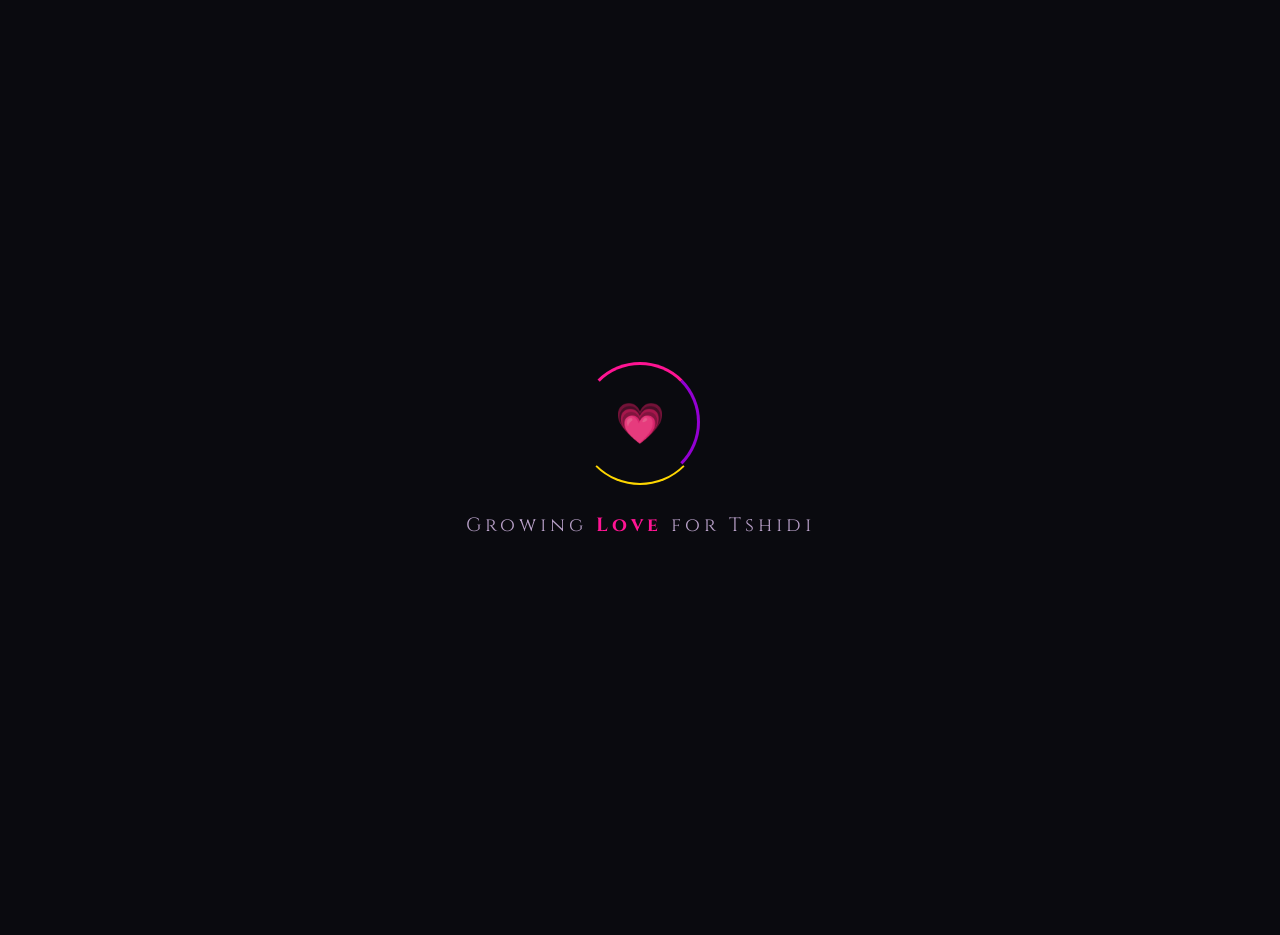
==== commit f7ebe36d: "Master index" ====
--- a/index.html
+++ b/index.html
@@ -1633,4 +1633,274 @@
     setTimeout(() => { if (popup.parentElement) popup.remove(); }, 3000);
 }
 
-le
+let eggClicks = 0;
+let eggClickTimer = null;
+function triggerEasterEgg() {
+    eggClicks++;
+    if (eggClicks >= 3) {
+        document.getElementById('easter-egg').classList.add('show');
+        eggClicks = 0;
+        if (eggClickTimer) clearTimeout(eggClickTimer);
+        return;
+    }
+    if (eggClickTimer) clearTimeout(eggClickTimer);
+    eggClickTimer = setTimeout(() => { eggClicks = 0; }, 3000);
+}
+
+function closeEasterEgg() { document.getElementById('easter-egg').classList.remove('show'); }
+
+// ---- 22. PWA INSTALL ----
+let deferredPrompt;
+window.addEventListener('beforeinstallprompt', (e) => {
+    e.preventDefault();
+    deferredPrompt = e;
+    document.getElementById('install-btn').style.display = 'block';
+});
+
+function installApp() {
+    if (deferredPrompt) {
+        deferredPrompt.prompt();
+        deferredPrompt.userChoice.then(() => { document.getElementById('install-btn').style.display = 'none'; deferredPrompt = null; });
+    }
+}
+
+// ---- 23. PARTICLES ----
+// FIX: cancelAnimationFrame handle kept + visibility check so the loop
+// doesn't burn battery pointlessly when the tab/app is backgrounded.
+let particleRAF = null;
+function initParticles() {
+    const canvas = document.getElementById('particle-canvas');
+    const ctx = canvas.getContext('2d');
+    let width, height;
+    let particles = [];
+
+    function resize() { width = canvas.width = window.innerWidth; height = canvas.height = window.innerHeight; }
+    window.addEventListener('resize', resize);
+    resize();
+
+    class Particle {
+        constructor() { this.reset(); }
+        reset() {
+            this.x = Math.random() * width; this.y = Math.random() * height;
+            this.size = Math.random() * 2 + 0.5;
+            this.speedX = (Math.random() - 0.5) * 0.3; this.speedY = (Math.random() - 0.5) * 0.3;
+            this.opacity = Math.random() * 0.5 + 0.1;
+            this.color = ['#FF1493', '#9400D3', '#FFD700'][Math.floor(Math.random() * 3)];
+        }
+        update() {
+            this.x += this.speedX; this.y += this.speedY;
+            if (this.x < 0 || this.x > width || this.y < 0 || this.y > height) this.reset();
+        }
+        draw() {
+            ctx.beginPath(); ctx.arc(this.x, this.y, this.size, 0, Math.PI * 2);
+            ctx.fillStyle = this.color; ctx.globalAlpha = this.opacity; ctx.fill();
+            ctx.shadowColor = this.color; ctx.shadowBlur = 10; ctx.fill();
+            ctx.shadowBlur = 0; ctx.globalAlpha = 1;
+        }
+    }
+
+    for (let i = 0; i < 80; i++) particles.push(new Particle());
+
+    function animate() {
+        if (document.hidden) { particleRAF = requestAnimationFrame(animate); return; }
+        ctx.clearRect(0, 0, width, height);
+        particles.forEach(p => { p.update(); p.draw(); });
+        particleRAF = requestAnimationFrame(animate);
+    }
+    animate();
+}
+
+function createFloatingHearts() {
+    setInterval(() => {
+        if (document.hidden) return;
+        const heart = document.createElement('div');
+        heart.className = 'floating-heart';
+        heart.textContent = ['❤️', '💕', '💗', '💖', '🌙', '⭐', '🔥'][Math.floor(Math.random() * 7)];
+        heart.style.left = Math.random() * 100 + '%';
+        heart.style.fontSize = (Math.random() * 0.8 + 0.5) + 'rem';
+        heart.style.animationDuration = (Math.random() * 10 + 10) + 's';
+        document.body.appendChild(heart);
+        setTimeout(() => heart.remove(), 20000);
+    }, 3000);
+}
+
+// ---- 24. MUSIC PLAYER ----
+// FIX (main bug): the old playlist hardcoded filenames that were actually
+// truncated display strings (e.g. "...Everything(.."), which is not a real
+// file and would 404 forever. Now the player loads /music/playlist.json
+// first (a manifest you edit with your real filenames), and only falls
+// back to a placeholder list if that manifest is missing. It also skips
+// a track automatically if a file fails to load, instead of getting stuck.
+const FALLBACK_PLAYLIST = [
+    { name: "Track 1", artist: "Add your song", file: "track1.mp3" }
+];
+
+async function loadPlaylist() {
+    try {
+        const res = await fetch('/music/playlist.json');
+        if (!res.ok) throw new Error('no manifest');
+        const data = await res.json();
+        if (Array.isArray(data) && data.length > 0) return data;
+        throw new Error('empty manifest');
+    } catch (e) {
+        console.log('🎵 No music/playlist.json found yet, using placeholder track. See README.');
+        return FALLBACK_PLAYLIST;
+    }
+}
+
+async function initMusicPlayer() {
+    const PLAYLIST = await loadPlaylist();
+    let currentTrack = 0;
+    let isPlaying = false;
+    let audio = null;
+    let volume = 0.7;
+    let skipAttempts = 0;
+
+    const toggle = document.getElementById('musicToggle');
+    const slider = document.getElementById('volumeSlider');
+    const trackName = document.getElementById('trackName');
+    const prevBtn = document.getElementById('prevTrack');
+    const nextBtn = document.getElementById('nextTrack');
+    const progressBar = document.getElementById('musicProgress');
+
+    function loadTrack(index) {
+        const track = PLAYLIST[index];
+        if (!track) return;
+        currentTrack = index;
+        trackName.textContent = `🎵 ${track.name}${track.artist ? ' - ' + track.artist : ''}`;
+        if (audio) { audio.pause(); audio = null; }
+        try {
+            audio = new Audio(encodeURI(`/music/${track.file}`));
+            audio.volume = volume;
+            audio.addEventListener('ended', () => {
+                const next = currentTrack + 1;
+                loadTrack(next >= PLAYLIST.length ? 0 : next);
+                if (isPlaying) playTrack();
+            });
+            audio.addEventListener('error', () => {
+                const code = audio.error ? audio.error.code : 'unknown';
+                console.error(`🎵 Failed to load: ${audio.src} (MediaError code ${code})`);
+                trackName.textContent = `⚠️ Failed: ${track.file}`;
+                skipAttempts++;
+                if (skipAttempts >= PLAYLIST.length) {
+                    setTimeout(() => { pauseTrack(); trackName.textContent = '🎵 No playable tracks found'; }, 1400);
+                    return;
+                }
+                setTimeout(() => {
+                    const next = currentTrack + 1;
+                    loadTrack(next >= PLAYLIST.length ? 0 : next);
+                    if (isPlaying) playTrack();
+                }, 1400);
+            });
+            audio.addEventListener('timeupdate', () => {
+                if (audio.duration) progressBar.style.width = (audio.currentTime / audio.duration) * 100 + '%';
+                skipAttempts = 0;
+            });
+            if (isPlaying) audio.play().catch(() => {});
+        } catch (e) { console.error('Error loading track:', e); }
+    }
+
+    function playTrack() { isPlaying = true; toggle.textContent = '⏸️'; if (audio) audio.play().catch(() => {}); }
+    function pauseTrack() { isPlaying = false; toggle.textContent = '▶️'; if (audio) audio.pause(); }
+
+    toggle.addEventListener('click', () => { isPlaying ? pauseTrack() : playTrack(); });
+    slider.addEventListener('input', (e) => { volume = e.target.value / 100; if (audio) audio.volume = volume; });
+    prevBtn.addEventListener('click', () => { const p = currentTrack - 1; loadTrack(p < 0 ? PLAYLIST.length - 1 : p); if (isPlaying) playTrack(); });
+    nextBtn.addEventListener('click', () => { const n = currentTrack + 1; loadTrack(n >= PLAYLIST.length ? 0 : n); if (isPlaying) playTrack(); });
+
+    loadTrack(0);
+
+    // FIX: only the play button itself starts playback on first load now
+    // (autoplay-on-any-click was surprising users who tapped a nav button).
+}
+
+// ---- 25. INIT ----
+// Hardened: the loading screen used to only hide via one setTimeout at the
+// very end of a long synchronous chain — if anything earlier in that chain
+// threw, the hide call never got scheduled and the app looked "stuck"
+// forever, even if parts of it (like music) had already started. Each step
+// is now wrapped individually so one failure can't block everything else,
+// and the loader-hide is scheduled unconditionally, first.
+window.addEventListener('error', (e) => {
+    console.error('App error:', e.message, 'at', e.filename + ':' + e.lineno);
+    showDebugBanner(`${e.message} (line ${e.lineno})`);
+});
+window.addEventListener('unhandledrejection', (e) => {
+    console.error('Unhandled promise rejection:', e.reason);
+    showDebugBanner(`Promise error: ${e.reason}`);
+});
+
+function showDebugBanner(msg) {
+    let banner = document.getElementById('debug-error-banner');
+    if (!banner) {
+        banner = document.createElement('div');
+        banner.id = 'debug-error-banner';
+        banner.style.cssText = 'position:fixed; top:0; left:0; right:0; background:#8B0000; color:#fff; font-size:11px; line-height:1.4; padding:8px 12px; z-index:99999; word-break:break-word;';
+        document.body.appendChild(banner);
+    }
+    banner.textContent = '⚠️ ' + msg;
+    const loading = document.getElementById('loading');
+    if (loading) loading.classList.add('hidden'); // never stay stuck, even on error
+}
+
+function safely(fn, label) {
+    try { fn(); } catch (e) { console.error(`Error in ${label}:`, e); showDebugBanner(`${label} failed: ${e.message}`); }
+}
+
+function init() {
+    safely(loadState, 'loadState');
+    safely(updateUI, 'updateUI');
+    safely(renderGarden, 'renderGarden');
+    safely(showDailyPuzzle, 'showDailyPuzzle');
+    safely(initParticles, 'initParticles');
+    safely(createFloatingHearts, 'createFloatingHearts');
+    safely(initMusicPlayer, 'initMusicPlayer');
+
+    // Scheduled unconditionally — nothing above can prevent this from firing.
+    setTimeout(() => {
+        const loading = document.getElementById('loading');
+        if (loading) loading.classList.add('hidden');
+    }, 1800);
+
+    safely(() => {
+        document.querySelectorAll('.nav-btn').forEach(btn => {
+            btn.addEventListener('click', () => navigateTo(btn.dataset.page));
+        });
+    }, 'nav-btn wiring');
+
+    safely(initWordMode, 'initWordMode');
+
+    window.addEventListener('pagehide', saveState);
+    window.addEventListener('beforeunload', saveState);
+}
+
+// ---- 26. GLOBALS (for inline onclick handlers) ----
+window.navigateTo = navigateTo;
+window.checkWord = checkWord;
+window.hintWord = hintWord;
+window.getNewWord = getNewWord;
+window.newSudoku = newSudoku;
+window.hintSudoku = hintSudoku;
+window.fillNumber = fillNumber;
+window.clearCell = clearCell;
+window.newLogic = newLogic;
+window.hintLogic = hintLogic;
+window.checkLogic = checkLogic;
+window.newMemoryGame = newMemoryGame;
+window.hintMemory = hintMemory;
+window.newPuzzleGame = newPuzzleGame;
+window.hintPuzzle = hintPuzzle;
+window.restartQuiz = restartQuiz;
+window.newAdult = newAdult;
+window.hintAdult = hintAdult;
+window.checkAdult = checkAdult;
+window.closeEasterEgg = closeEasterEgg;
+window.showCatMessage = showCatMessage;
+window.triggerEasterEgg = triggerEasterEgg;
+window.installApp = installApp;
+
+document.addEventListener('DOMContentLoaded', init);
+
+</script>
+</body>
+</html>
